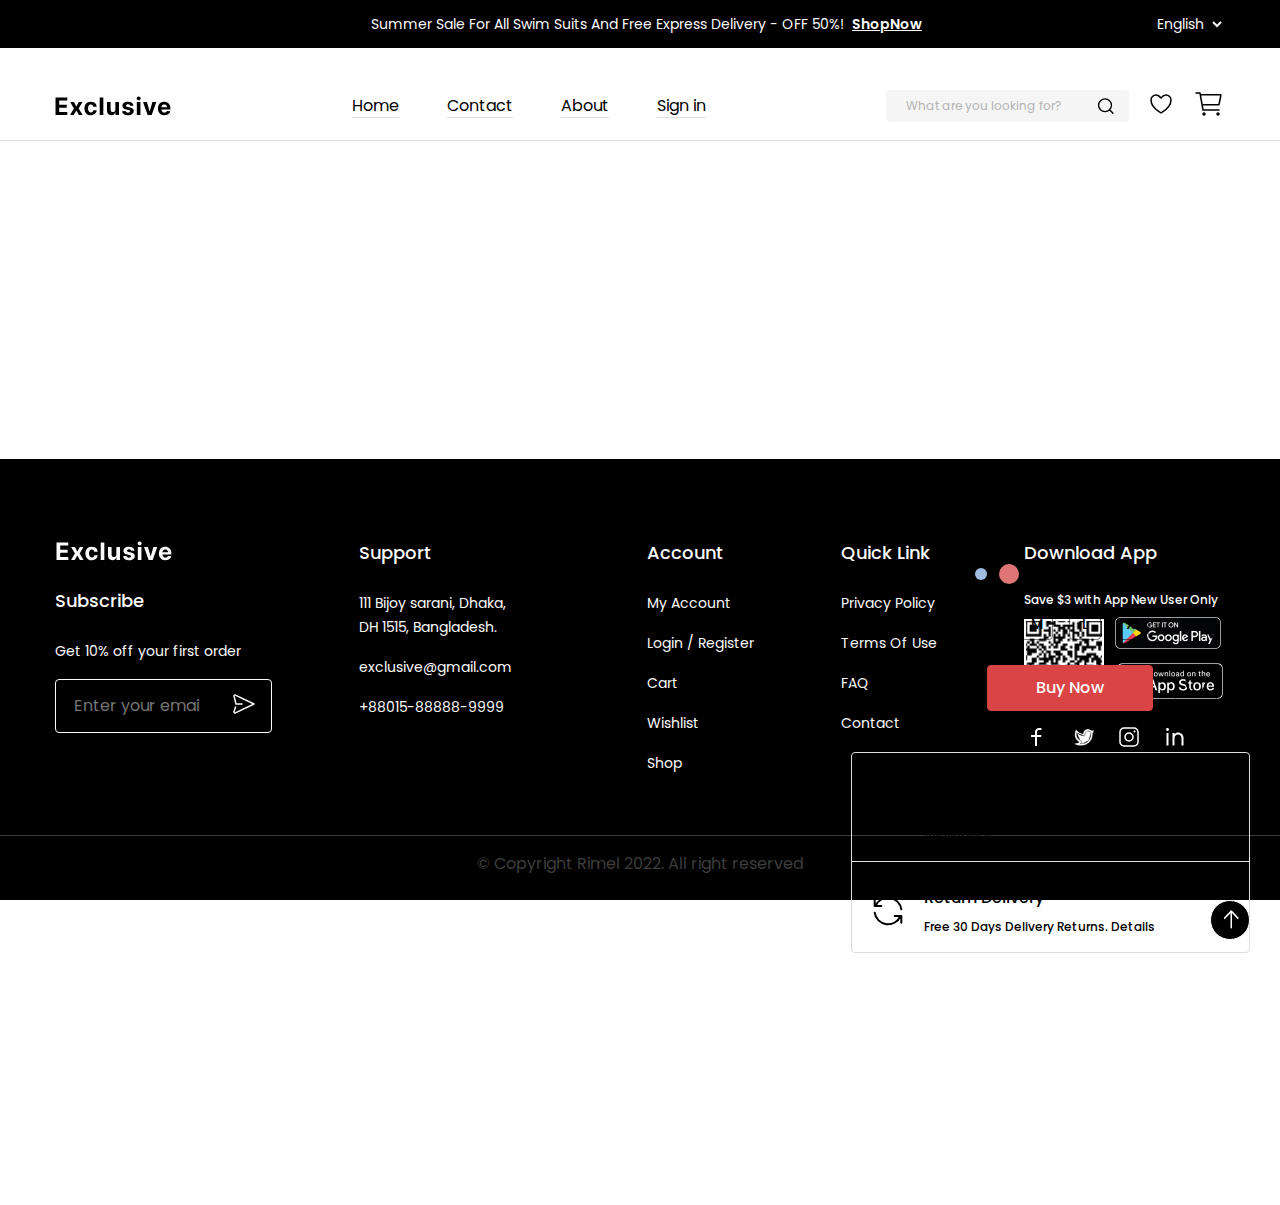
==== pages/product.html @ e3d11604 "Add a lot of page" ====
<!DOCTYPE html>
<html lang="en">
    <head>
        <meta charset="UTF-8" />
        <meta name="viewport" content="width=device-width, initial-scale=1.0" />
        <title>Products</title>
        <link rel="stylesheet" href="../stayles/main.min.css" />
    </head>
    <body>
        <!-- header start  -->
        <header class="site-header">
            <div class="header-start">
                <div class="container">
                    <div class="header-start__big">
                        <div class="header-start__box">
                            <p class="header-start__text">
                                Summer Sale For All Swim Suits And Free Express
                                Delivery - OFF 50%!
                            </p>
                            <a class="header-start__link" href="#">ShopNow</a>
                        </div>
                        <select class="header-start__select" name="leng">
                            <option value="English">English</option>
                            <option value="Russian">Russian</option>
                            <option value="Uzbek">Uzbek</option>
                        </select>
                    </div>
                </div>
            </div>
            <div class="header-end">
                <div class="container">
                    <div class="header-end__box">
                        <a href="../index.html">
                            <img src="../images/logo.svg" alt="Site logo" />
                        </a>
                        <nav class="navbar">
                            <ul class="navbar__list">
                                <li class="navbar__item">
                                    <a href="#" class="navbar__link">Home</a>
                                </li>
                                <li class="navbar__item">
                                    <a href="#" class="navbar__link">Contact</a>
                                </li>
                                <li class="navbar__item">
                                    <a href="#" class="navbar__link">About</a>
                                </li>
                                <li class="navbar__item">
                                    <a href="#" class="navbar__link">Sign in</a>
                                </li>
                            </ul>
                        </nav>
                        <div class="header-end__inputbig">
                            <div class="header-end__inputbox">
                                <input
                                    class="header-end__input"
                                    type="search"
                                    placeholder="What are you looking for?" />
                                <svg
                                    xmlns="http://www.w3.org/2000/svg"
                                    width="24"
                                    height="24"
                                    viewBox="0 0 24 24"
                                    fill="none">
                                    <path
                                        d="M20 20L16.2223 16.2156M18.3158 11.1579C18.3158 13.0563 17.5617 14.8769 16.2193 16.2193C14.8769 17.5617 13.0563 18.3158 11.1579 18.3158C9.2595 18.3158 7.43886 17.5617 6.0965 16.2193C4.75413 14.8769 4 13.0563 4 11.1579C4 9.2595 4.75413 7.43886 6.0965 6.0965C7.43886 4.75413 9.2595 4 11.1579 4C13.0563 4 14.8769 4.75413 16.2193 6.0965C17.5617 7.43886 18.3158 9.2595 18.3158 11.1579V11.1579Z"
                                        stroke="black"
                                        stroke-width="1.5"
                                        stroke-linecap="round" />
                                </svg>
                            </div>
                            <a class="header-end__icon" href="#">
                                <svg
                                    xmlns="http://www.w3.org/2000/svg"
                                    width="32"
                                    height="32"
                                    viewBox="0 0 32 32"
                                    fill="none">
                                    <path
                                        d="M11 7C8.239 7 6 9.216 6 11.95C6 14.157 6.875 19.395 15.488 24.69C15.6423 24.7839 15.8194 24.8335 16 24.8335C16.1806 24.8335 16.3577 24.7839 16.512 24.69C25.125 19.395 26 14.157 26 11.95C26 9.216 23.761 7 21 7C18.239 7 16 10 16 10C16 10 13.761 7 11 7Z"
                                        stroke="black"
                                        stroke-width="1.5"
                                        stroke-linecap="round"
                                        stroke-linejoin="round" />
                                </svg>
                            </a>
                            <a class="header-end__icon" href="#">
                                <svg
                                    xmlns="http://www.w3.org/2000/svg"
                                    width="32"
                                    height="32"
                                    viewBox="0 0 32 32"
                                    fill="none">
                                    <path
                                        d="M11 27C11.5523 27 12 26.5523 12 26C12 25.4477 11.5523 25 11 25C10.4477 25 10 25.4477 10 26C10 26.5523 10.4477 27 11 27Z"
                                        stroke="black"
                                        stroke-width="1.5"
                                        stroke-linecap="round"
                                        stroke-linejoin="round" />
                                    <path
                                        d="M25 27C25.5523 27 26 26.5523 26 26C26 25.4477 25.5523 25 25 25C24.4477 25 24 25.4477 24 26C24 26.5523 24.4477 27 25 27Z"
                                        stroke="black"
                                        stroke-width="1.5"
                                        stroke-linecap="round"
                                        stroke-linejoin="round" />
                                    <path
                                        d="M3 5H7L10 22H26"
                                        stroke="black"
                                        stroke-width="1.5"
                                        stroke-linecap="round"
                                        stroke-linejoin="round" />
                                    <path
                                        d="M10 16.6667H25.59C25.7056 16.6668 25.8177 16.6268 25.9072 16.5536C25.9966 16.4803 26.0579 16.3783 26.0806 16.2649L27.8806 7.26487C27.8951 7.1923 27.8934 7.11741 27.8755 7.0456C27.8575 6.9738 27.8239 6.90687 27.7769 6.84965C27.73 6.79242 27.6709 6.74633 27.604 6.7147C27.5371 6.68308 27.464 6.6667 27.39 6.66675H8"
                                        stroke="black"
                                        stroke-width="1.5"
                                        stroke-linecap="round"
                                        stroke-linejoin="round" />
                                </svg>
                            </a>
                            <button class="js-btn">
                                <svg
                                    width="32px"
                                    height="32px"
                                    viewBox="-0.5 0 25 25"
                                    fill="none"
                                    xmlns="http://www.w3.org/2000/svg">
                                    <g
                                        id="SVGRepo_bgCarrier"
                                        stroke-width="0"></g>
                                    <g
                                        id="SVGRepo_tracerCarrier"
                                        stroke-linecap="round"
                                        stroke-linejoin="round"></g>
                                    <g id="SVGRepo_iconCarrier">
                                        <path
                                            d="M2 12.32H22"
                                            stroke="#000000"
                                            stroke-width="1.5"
                                            stroke-linecap="round"
                                            stroke-linejoin="round"></path>
                                        <path
                                            d="M2 18.32H22"
                                            stroke="#000000"
                                            stroke-width="1.5"
                                            stroke-linecap="round"
                                            stroke-linejoin="round"></path>
                                        <path
                                            d="M2 6.32001H22"
                                            stroke="#000000"
                                            stroke-width="1.5"
                                            stroke-linecap="round"
                                            stroke-linejoin="round"></path>
                                    </g>
                                </svg>
                            </button>
                        </div>
                    </div>
                </div>
            </div>
        </header>
        <!-- header end  -->
        <main class="site-main">
            <section class="inner">
                <div class="container">
                    <div class="content"></div>
                    <div class="con__box">
                        <div class="inners">
                            <p class="content__textone">Colours:</p>
                            <div class="con__inbox">
                                <p class="content__text">Size:</p>
                                <ul class="content__list">
                                    <li>
                                        <button class="content__btn">XS</button>
                                    </li>
                                    <li>
                                        <button class="content__btn">S</button>
                                    </li>
                                    <li>
                                        <button class="content__btn">M</button>
                                    </li>
                                    <li>
                                        <button class="content__btn">L</button>
                                    </li>
                                    <li>
                                        <button class="content__btn">XL</button>
                                    </li>
                                </ul>
                            </div>
                            <div class="con__one">
                                <div class="con__btnbox">
                                    <button onclick="dec()" class="btn__minus">
                                        -
                                    </button>
                                    <p class="count">0</p>
                                    <button onclick="inc()" class="btn__plus">
                                        +
                                    </button>
                                </div>
                                <button class="buy__now">Buy Now</button>
                                <button class="star__btn">
                                    <svg
                                        width="42"
                                        height="42"
                                        viewBox="0 0 42 42"
                                        fill="none"
                                        xmlns="http://www.w3.org/2000/svg">
                                        <rect
                                            x="0.5"
                                            y="0.5"
                                            width="41"
                                            height="41"
                                            rx="4.5"
                                            stroke="black"
                                            stroke-opacity="0.5" />
                                        <path
                                            d="M16 12C13.239 12 11 14.216 11 16.95C11 19.157 11.875 24.395 20.488 29.69C20.6423 29.7839 20.8194 29.8335 21 29.8335C21.1806 29.8335 21.3577 29.7839 21.512 29.69C30.125 24.395 31 19.157 31 16.95C31 14.216 28.761 12 26 12C23.239 12 21 15 21 15C21 15 18.761 12 16 12Z"
                                            stroke="black"
                                            stroke-width="1.5"
                                            stroke-linecap="round"
                                            stroke-linejoin="round" />
                                    </svg>
                                </button>
                            </div>
                        </div>
                        <div class="fre__big">
                            <div class="fre__box">
                                <strong class="fre__title"
                                    >Free Delivery</strong
                                >
                                <p class="fre__text">
                                    Enter your postal code for Delivery
                                    Availability
                                </p>
                            </div>
                            <div class="fre__box">
                                <strong class="fre__title"
                                    >Return Delivery</strong
                                >
                                <p class="fre__text">
                                    Free 30 Days Delivery Returns. Details
                                </p>
                            </div>
                        </div>
                    </div>
                </div>
                <a class="topk" href="#">
                    <svg
                        width="25px"
                        height="25px"
                        viewBox="0 0 1024 1024"
                        xmlns="http://www.w3.org/2000/svg"
                        fill="#ffffff"
                        stroke="#ffffff">
                        <g id="SVGRepo_bgCarrier" stroke-width="0"></g>
                        <g
                            id="SVGRepo_tracerCarrier"
                            stroke-linecap="round"
                            stroke-linejoin="round"></g>
                        <g id="SVGRepo_iconCarrier">
                            <path
                                fill="#ffffff"
                                d="M572.235 205.282v600.365a30.118 30.118 0 1 1-60.235 0V205.282L292.382 438.633a28.913 28.913 0 0 1-42.646 0 33.43 33.43 0 0 1 0-45.236l271.058-288.045a28.913 28.913 0 0 1 42.647 0L834.5 393.397a33.43 33.43 0 0 1 0 45.176 28.913 28.913 0 0 1-42.647 0l-219.618-233.23z"></path>
                        </g>
                    </svg>
                </a>
            </section>
        </main>
        <!-- footer start  -->
        <footer class="site-footer">
            <div class="container">
                <div class="footer__box">
                    <div class="inner__box">
                        <div>
                            <a class="footer__logo" href="../index.html">
                                <img
                                    src="../images/Logofooter.svg"
                                    alt="Logo" />
                            </a>
                            <strong class="footer__title">Subscribe</strong>
                            <p class="footer__text foo__text">
                                Get 10% off your first order
                            </p>
                            <form class="footer__inbox">
                                <input
                                    required
                                    class="footer__input"
                                    type="email"
                                    name="email"
                                    placeholder="Enter your email" />
                                <button type="submit" class="footer__btn">
                                    <svg
                                        xmlns="http://www.w3.org/2000/svg"
                                        width="24"
                                        height="24"
                                        viewBox="0 0 24 24"
                                        fill="none">
                                        <path
                                            d="M9.91196 12H3.99996L2.02296 4.13505C2.0103 4.08934 2.00259 4.0424 1.99996 3.99505C1.97796 3.27405 2.77196 2.77405 3.45996 3.10405L22 12L3.45996 20.896C2.77996 21.223 1.99596 20.737 1.99996 20.029C2.00198 19.9658 2.0131 19.9031 2.03296 19.843L3.49996 15"
                                            stroke="#FAFAFA"
                                            stroke-width="1.5"
                                            stroke-linecap="round"
                                            stroke-linejoin="round" />
                                    </svg>
                                </button>
                            </form>
                        </div>
                        <div>
                            <strong class="footer__title">Support</strong>
                            <ul class="footer__list">
                                <li>
                                    <p class="footer__text">
                                        111 Bijoy sarani, Dhaka, <br />
                                        DH 1515, Bangladesh.
                                    </p>
                                </li>
                                <li>
                                    <a
                                        class="footer__link"
                                        href="mailto:exclusive@gmail.com"
                                        >exclusive@gmail.com</a
                                    >
                                </li>
                                <li>
                                    <a
                                        class="footer__link"
                                        href="tel:+88015888889999"
                                        >+88015-88888-9999</a
                                    >
                                </li>
                            </ul>
                        </div>
                    </div>
                    <div class="inners__box">
                        <div class="footer__small-box">
                            <div>
                                <strong class="footer__title">Account</strong>
                                <ul class="footer__list">
                                    <li>
                                        <a class="footer__link" href="#"
                                            >My Account</a
                                        >
                                    </li>
                                    <li>
                                        <a class="footer__link" href="#"
                                            >Login / Register</a
                                        >
                                    </li>
                                    <li>
                                        <a class="footer__link" href="#"
                                            >Cart</a
                                        >
                                    </li>
                                    <li>
                                        <a class="footer__link" href="#"
                                            >Wishlist</a
                                        >
                                    </li>
                                    <li>
                                        <a class="footer__link" href="#"
                                            >Shop</a
                                        >
                                    </li>
                                </ul>
                            </div>
                            <div>
                                <strong class="footer__title"
                                    >Quick Link</strong
                                >
                                <ul class="footer__list">
                                    <li>
                                        <a class="footer__link" href="#"
                                            >Privacy Policy</a
                                        >
                                    </li>
                                    <li>
                                        <a class="footer__link" href="#"
                                            >Terms Of Use</a
                                        >
                                    </li>
                                    <li>
                                        <a class="footer__link" href="#">FAQ</a>
                                    </li>
                                    <li>
                                        <a class="footer__link" href="#"
                                            >Contact</a
                                        >
                                    </li>
                                </ul>
                            </div>
                        </div>
                        <div>
                            <strong class="footer__title">Download App</strong>
                            <p class="footer__deck">
                                Save $3 with App New User Only
                            </p>
                            <div class="footer__playbox">
                                <img src="../images/Qrcode.svg" alt="Qrcode" />
                                <ul class="footer__playlist">
                                    <li>
                                        <a href="#">
                                            <img
                                                src="../images/playmarket.png"
                                                alt="playmarket" />
                                        </a>
                                    </li>
                                    <li>
                                        <a href="#">
                                            <img
                                                src="../images/AppStore.png"
                                                alt="playmarket" />
                                        </a>
                                    </li>
                                </ul>
                            </div>
                            <ul class="icon__list">
                                <li class="icon__item">
                                    <a href="#" class="icon__link">
                                        <svg
                                            xmlns="http://www.w3.org/2000/svg"
                                            width="24"
                                            height="24"
                                            viewBox="0 0 24 24"
                                            fill="none">
                                            <path
                                                d="M13 10H17.5L17 12H13V21H11V12H7V10H11V8.128C11 6.345 11.186 5.698 11.534 5.046C11.875 4.40181 12.4018 3.87501 13.046 3.534C13.698 3.186 14.345 3 16.128 3C16.65 3 17.108 3.05 17.5 3.15V5H16.128C14.804 5 14.401 5.078 13.99 5.298C13.686 5.46 13.46 5.686 13.298 5.99C13.078 6.401 13 6.804 13 8.128V10Z"
                                                fill="white" />
                                        </svg>
                                    </a>
                                </li>
                                <li class="icon__item">
                                    <a href="#" class="icon__link">
                                        <svg
                                            xmlns="http://www.w3.org/2000/svg"
                                            width="23"
                                            height="24"
                                            viewBox="0 0 23 24"
                                            fill="none">
                                            <path
                                                d="M12.905 8.84651L12.905 8.84646C12.9194 8.06035 13.2418 7.3113 13.8028 6.76049C14.3639 6.20969 15.1188 5.90116 15.905 5.90129L12.905 8.84651ZM12.905 8.84651L12.877 10.4213M12.905 8.84651L12.877 10.4213M4.75811 7.80857L4.89001 7.91846C6.76679 9.48211 8.71781 10.4182 10.7495 10.6952C10.7495 10.6952 10.7495 10.6952 10.7495 10.6952L12.3104 10.9072L4.75811 7.80857ZM4.75811 7.80857L4.72759 7.97751M4.75811 7.80857L4.72759 7.97751M4.72759 7.97751C4.42576 9.64819 4.5683 11.0709 5.1479 12.3018C5.72718 13.532 6.73827 14.5605 8.15577 15.4519L8.15579 15.452M4.72759 7.97751L8.15579 15.452M8.15579 15.452L9.90279 16.55L9.954 16.4685M8.15579 15.452L9.954 16.4685M9.954 16.4685L9.90279 16.55C9.97196 16.5934 10.0294 16.6532 10.0702 16.724C10.1109 16.7948 10.1337 16.8745 10.1365 16.9562C10.1392 17.0378 10.122 17.1189 10.0862 17.1924C10.0504 17.2658 9.99716 17.3294 9.93112 17.3775L9.93101 17.3775M9.954 16.4685L9.93101 17.3775M9.93101 17.3775L8.33901 18.5405L8.11542 18.7039M9.93101 17.3775L8.11542 18.7039M8.11542 18.7039L8.39178 18.7211M8.11542 18.7039L8.39178 18.7211M8.39178 18.7211C9.3449 18.7805 10.2529 18.7385 11.0095 18.5884L11.0096 18.5884M8.39178 18.7211L11.0096 18.5884M11.0096 18.5884C13.3886 18.1134 15.3745 16.9794 16.7652 15.2211M11.0096 18.5884L16.7652 15.2211M12.877 10.4213C12.8757 10.4918 12.8594 10.5612 12.8293 10.625C12.7993 10.6887 12.7561 10.7454 12.7026 10.7912C12.649 10.8371 12.5864 10.8712 12.5188 10.8911C12.4513 10.9111 12.3803 10.9166 12.3105 10.9072L12.877 10.4213ZM16.7652 15.2211C18.1557 13.463 18.945 11.0883 18.945 8.14229M16.7652 15.2211L18.945 8.14229M18.945 8.14229C18.945 7.99668 18.8714 7.78474 18.744 7.55722M18.945 8.14229L18.744 7.55722M18.744 7.55722C18.6142 7.32559 18.4215 7.06508 18.1673 6.82049M18.744 7.55722L18.1673 6.82049M18.1673 6.82049C17.6587 6.33088 16.8999 5.90129 15.905 5.90129L18.1673 6.82049ZM20.4978 5.53842C20.8818 5.48388 21.3285 5.34345 21.916 5.01105C21.6101 6.49526 21.4321 7.16764 20.7642 8.08336L20.745 8.10969V8.14229C20.745 11.9415 19.578 14.7567 17.8258 16.7397C16.0726 18.7238 13.7277 19.8813 11.3624 20.3532C9.74529 20.6759 7.7544 20.5728 5.99643 20.2106C5.11813 20.0296 4.30077 19.7846 3.61983 19.4974C3.03727 19.2517 2.56009 18.9775 2.22956 18.6904C2.66065 18.6482 3.4114 18.5535 4.24366 18.3598C5.24355 18.1272 6.37173 17.7494 7.20306 17.141L7.31918 17.056L7.19904 16.9768C7.15724 16.9492 7.11178 16.9196 7.06301 16.8879C6.30477 16.3938 4.74648 15.3786 3.73155 13.5166C2.66714 11.5637 2.19257 8.66295 3.91362 4.42592C5.57889 6.34347 7.2726 7.66001 8.99504 8.3668L8.99505 8.36681C9.57662 8.60536 9.94255 8.72373 10.2318 8.79141C10.4509 8.84265 10.6261 8.86463 10.8117 8.88794C10.8703 8.89529 10.93 8.90278 10.9924 8.91135L11.2872 8.95189L11.1059 8.77077C11.131 7.8414 11.4254 6.93895 11.9539 6.17331C12.4904 5.39606 13.2442 4.79434 14.1211 4.4435C14.9979 4.09265 15.9588 4.00828 16.8833 4.20093C17.8079 4.39359 18.6551 4.85471 19.3189 5.52657L19.3485 5.55658L19.3907 5.55628C19.4934 5.55556 19.5972 5.55908 19.7036 5.56269C19.9483 5.57098 20.2068 5.57974 20.4978 5.53842Z"
                                                fill="white"
                                                stroke="black"
                                                stroke-width="0.2" />
                                        </svg>
                                    </a>
                                </li>
                                <li class="icon__item">
                                    <a href="#" class="icon__link">
                                        <svg
                                            xmlns="http://www.w3.org/2000/svg"
                                            width="20"
                                            height="20"
                                            viewBox="0 0 20 20"
                                            fill="none">
                                            <path
                                                d="M15 1H5C3.93913 1 2.92172 1.42143 2.17157 2.17157C1.42143 2.92172 1 3.93913 1 5V15C1 16.0609 1.42143 17.0783 2.17157 17.8284C2.92172 18.5786 3.93913 19 5 19H15C16.0609 19 17.0783 18.5786 17.8284 17.8284C18.5786 17.0783 19 16.0609 19 15V5C19 3.93913 18.5786 2.92172 17.8284 2.17157C17.0783 1.42143 16.0609 1 15 1Z"
                                                stroke="white"
                                                stroke-width="1.5"
                                                stroke-linejoin="round" />
                                            <path
                                                d="M10 14C11.0609 14 12.0783 13.5786 12.8284 12.8284C13.5786 12.0783 14 11.0609 14 10C14 8.93913 13.5786 7.92172 12.8284 7.17157C12.0783 6.42143 11.0609 6 10 6C8.93913 6 7.92172 6.42143 7.17157 7.17157C6.42143 7.92172 6 8.93913 6 10C6 11.0609 6.42143 12.0783 7.17157 12.8284C7.92172 13.5786 8.93913 14 10 14V14Z"
                                                stroke="white"
                                                stroke-width="1.5"
                                                stroke-linejoin="round" />
                                            <path
                                                d="M15.5 5.5C15.7652 5.5 16.0196 5.39464 16.2071 5.20711C16.3946 5.01957 16.5 4.76522 16.5 4.5C16.5 4.23478 16.3946 3.98043 16.2071 3.79289C16.0196 3.60536 15.7652 3.5 15.5 3.5C15.2348 3.5 14.9804 3.60536 14.7929 3.79289C14.6054 3.98043 14.5 4.23478 14.5 4.5C14.5 4.76522 14.6054 5.01957 14.7929 5.20711C14.9804 5.39464 15.2348 5.5 15.5 5.5Z"
                                                fill="white" />
                                        </svg>
                                    </a>
                                </li>
                                <li class="icon__item">
                                    <a href="#" class="icon__link">
                                        <svg
                                            xmlns="http://www.w3.org/2000/svg"
                                            width="24"
                                            height="24"
                                            viewBox="0 0 24 24"
                                            fill="none">
                                            <path
                                                d="M11.5 9.05C12.417 8.113 13.611 7.5 15 7.5C16.4587 7.5 17.8576 8.07946 18.8891 9.11091C19.9205 10.1424 20.5 11.5413 20.5 13V20.5H18.5V13C18.5 12.0717 18.1313 11.1815 17.4749 10.5251C16.8185 9.86875 15.9283 9.5 15 9.5C14.0717 9.5 13.1815 9.86875 12.5251 10.5251C11.8687 11.1815 11.5 12.0717 11.5 13V20.5H9.5V8H11.5V9.05ZM4.5 6C4.10218 6 3.72064 5.84196 3.43934 5.56066C3.15804 5.27936 3 4.89782 3 4.5C3 4.10218 3.15804 3.72064 3.43934 3.43934C3.72064 3.15804 4.10218 3 4.5 3C4.89782 3 5.27936 3.15804 5.56066 3.43934C5.84196 3.72064 6 4.10218 6 4.5C6 4.89782 5.84196 5.27936 5.56066 5.56066C5.27936 5.84196 4.89782 6 4.5 6ZM3.5 8H5.5V20.5H3.5V8Z"
                                                fill="white" />
                                        </svg>
                                    </a>
                                </li>
                            </ul>
                        </div>
                    </div>
                </div>
            </div>
            <span class="footer__span"
                >© Copyright Rimel 2022. All right reserved</span
            >
        </footer>
        <!-- footer end  -->
        <script src="../js/product.js"></script>
    </body>
</html>
---- stayles/main.min.css ----
/*! normalize.css v8.0.1 | MIT License | github.com/necolas/normalize.css */html{line-height:1.15;-webkit-text-size-adjust:100%}body{margin:0}main{display:block}h1{font-size:2em;margin:.67em 0}hr{-webkit-box-sizing:content-box;box-sizing:content-box;height:0;overflow:visible}pre{font-family:monospace,monospace;font-size:1em}a{background-color:rgba(0,0,0,0)}abbr[title]{border-bottom:none;text-decoration:underline;-webkit-text-decoration:underline dotted;text-decoration:underline dotted}b,strong{font-weight:bolder}code,kbd,samp{font-family:monospace,monospace;font-size:1em}small{font-size:80%}sub,sup{font-size:75%;line-height:0;position:relative;vertical-align:baseline}sub{bottom:-0.25em}sup{top:-0.5em}img{border-style:none}button,input,optgroup,select,textarea{font-family:inherit;font-size:100%;line-height:1.15;margin:0}button,input{overflow:visible}button,select{text-transform:none}button,[type=button],[type=reset],[type=submit]{-webkit-appearance:button}button::-moz-focus-inner,[type=button]::-moz-focus-inner,[type=reset]::-moz-focus-inner,[type=submit]::-moz-focus-inner{border-style:none;padding:0}button:-moz-focusring,[type=button]:-moz-focusring,[type=reset]:-moz-focusring,[type=submit]:-moz-focusring{outline:1px dotted ButtonText}fieldset{padding:.35em .75em .625em}legend{-webkit-box-sizing:border-box;box-sizing:border-box;color:inherit;display:table;max-width:100%;padding:0;white-space:normal}progress{vertical-align:baseline}textarea{overflow:auto}[type=checkbox],[type=radio]{-webkit-box-sizing:border-box;box-sizing:border-box;padding:0}[type=number]::-webkit-inner-spin-button,[type=number]::-webkit-outer-spin-button{height:auto}[type=search]{-webkit-appearance:textfield;outline-offset:-2px}[type=search]::-webkit-search-decoration{-webkit-appearance:none}::-webkit-file-upload-button{-webkit-appearance:button;font:inherit}details{display:block}summary{display:list-item}template{display:none}[hidden]{display:none}@font-face{font-display:swap;font-family:"Inter";font-style:normal;font-weight:600;src:url("../fonts/inter-v13-latin-600.woff2") format("woff2"),url("../fonts/inter-v13-latin-600.woff") format("woff")}@font-face{font-display:swap;font-family:"Poppins";font-style:normal;font-weight:400;src:url("../fonts/poppins-v21-latin-regular.woff2") format("woff2"),url("../fonts/poppins-v21-latin-regular.woff") format("woff")}@font-face{font-display:swap;font-family:"Poppins";font-style:normal;font-weight:500;src:url("../fonts/poppins-v21-latin-500.woff2") format("woff2"),url("../fonts/poppins-v21-latin-500.woff") format("woff")}@font-face{font-display:swap;font-family:"Poppins";font-style:normal;font-weight:600;src:url("../fonts/poppins-v21-latin-600.woff2") format("woff2"),url("../fonts/poppins-v21-latin-600.woff") format("woff")}*,*::before,*::after{-webkit-box-sizing:border-box;box-sizing:border-box;scroll-behavior:smooth}html{height:100%}body{display:-webkit-box;display:-ms-flexbox;display:flex;-webkit-box-orient:vertical;-webkit-box-direction:normal;-ms-flex-direction:column;flex-direction:column;height:100%;font-family:"Poppins","Arial",sans-serif}img{display:block;height:auto}.site-main{-webkit-box-flex:1;-ms-flex-positive:1;flex-grow:1;margin-top:142px}.visually-hidden{position:absolute;width:1px;height:1px;margin:-1px;padding:0;border:none;overflow:hidden;-webkit-clip-path:rect(0 0 0 0);clip-path:rect(0 0 0 0)}.container{max-width:1210px;width:100%;margin:0 auto;padding:0 16px}@media only screen and (min-width: 700px){.container{padding:0 20px}}.header-start{background-color:var(--Button, #000);padding-top:12px;padding-bottom:12px;-webkit-transition:.3s;transition:.3s}.js-btn{background-color:rgba(0,0,0,0);border:none}.site-header{width:100%;position:fixed;top:0;left:0;z-index:99}.navbar__list{width:180px;display:-webkit-box;display:-ms-flexbox;display:flex;-webkit-box-orient:vertical;-webkit-box-direction:normal;-ms-flex-direction:column;flex-direction:column;row-gap:20px;margin-top:0;margin-bottom:0;padding-left:0;list-style:none;padding-left:40px;padding-top:20px}.header-start__text{display:none;color:var(--Text, #fafafa);font-size:14px;font-style:normal;font-weight:400;line-height:21px;margin-top:0;margin-bottom:0}.header-start__link{color:var(--Text, #fafafa);text-align:center;font-size:14px;font-style:normal;font-weight:600;line-height:24px;text-decoration-line:underline}.header-start__box{display:-webkit-box;display:-ms-flexbox;display:flex;-webkit-box-align:center;-ms-flex-align:center;align-items:center;-webkit-column-gap:8px;-moz-column-gap:8px;column-gap:8px}.header-start__select{background-color:#000;border:none;color:var(--Text, #fafafa);font-size:14px;font-style:normal;font-weight:400;line-height:21px}.header-start__big{display:-webkit-box;display:-ms-flexbox;display:flex;-webkit-box-align:center;-ms-flex-align:center;align-items:center;-ms-flex-pack:distribute;justify-content:space-around}@media only screen and (min-width: 800px){.header-start__big{display:-webkit-box;display:-ms-flexbox;display:flex;-webkit-box-align:center;-ms-flex-align:center;align-items:center;-webkit-box-pack:justify;-ms-flex-pack:justify;justify-content:space-between}.header-start__text{display:block}}@media only screen and (min-width: 1020px){.header-start__big{display:-webkit-box;display:-ms-flexbox;display:flex;-webkit-box-align:center;-ms-flex-align:center;align-items:center;-webkit-column-gap:231px;-moz-column-gap:231px;column-gap:231px;-webkit-box-pack:end;-ms-flex-pack:end;justify-content:flex-end}}.navbar{-webkit-transition:.5s;transition:.5s;position:fixed;top:0;left:-300px;width:180px;height:100vh;background-color:#fafafa}.navbar__link{color:var(--Text2, #000);text-align:center;font-size:20px;font-style:normal;font-weight:400;line-height:24px;text-decoration-line:none;-webkit-transition:all .3s linear;transition:all .3s linear}.header-end__inputbox{display:none}.header-end__icon{text-decoration-line:none}.header-end__inputbig{display:-webkit-box;display:-ms-flexbox;display:flex;-webkit-box-align:center;-ms-flex-align:center;align-items:center;-webkit-column-gap:16px;-moz-column-gap:16px;column-gap:16px}.header-end__box{display:-webkit-box;display:-ms-flexbox;display:flex;-webkit-box-pack:justify;-ms-flex-pack:justify;justify-content:space-between;-webkit-box-align:center;-ms-flex-align:center;align-items:center}.header-end{background-color:#fff;padding-top:40px;padding-bottom:16px;border-bottom:1px solid #ddd;-webkit-transition:.3s;transition:.3s}.header-end__input{width:100%;color:var(--Text2, #000);font-size:12px;font-style:normal;font-weight:400;line-height:18px;opacity:.5;border:none;background-color:rgba(0,0,0,0);padding:7px 0 7px 20px}@media only screen and (min-width: 600px){.header-end__inputbox{width:243px;display:-webkit-box;display:-ms-flexbox;display:flex;-webkit-box-align:center;-ms-flex-align:center;align-items:center;-webkit-box-pack:justify;-ms-flex-pack:justify;justify-content:space-between;border-radius:4px;background:var(--Secondary, #f5f5f5);padding-right:12px}}.navbar__link:hover{border-bottom:1px solid #000}@media only screen and (min-width: 1000px){.navbar__list{width:auto;display:-webkit-box;display:-ms-flexbox;display:flex;-webkit-box-orient:horizontal;-webkit-box-direction:normal;-ms-flex-direction:row;flex-direction:row;-webkit-box-align:center;-ms-flex-align:center;align-items:center;-webkit-column-gap:48px;-moz-column-gap:48px;column-gap:48px;margin-top:0;margin-bottom:0;padding-left:0;list-style:none;padding:0;background-color:rgba(0,0,0,0)}.navbar__link{color:var(--Text2, #000);text-align:center;font-size:16px;font-style:normal;font-weight:400;line-height:24px;text-decoration-line:none;border-bottom:1px solid #ddd;-webkit-transition:all .3s linear;transition:all .3s linear}.navbar{position:static;width:auto;height:auto;background-color:rgba(0,0,0,0)}.js-btn{display:none}}.shrink{padding-top:15px;padding-bottom:15px;background-color:#ddd}.navbar.show{display:block;left:0px}.hero{padding-top:40px;padding-bottom:94px}.hero__box{display:-webkit-box;display:-ms-flexbox;display:flex;-webkit-box-orient:vertical;-webkit-box-direction:normal;-ms-flex-direction:column;flex-direction:column;-webkit-box-align:center;-ms-flex-align:center;align-items:center;background-color:#000;padding-top:16px;padding-bottom:16px;row-gap:20px;padding-left:10px;padding-right:10px}.hero__text{color:var(--Text, #fafafa);text-align:center;font-size:16px;font-style:normal;font-weight:400;line-height:24px;margin-top:0;margin-bottom:20px;padding:15px 0 15px 64px;position:relative}.hero__text::before{content:"";width:40px;height:49px;background-image:url(../../images/apple.png);background-repeat:no-repeat;position:absolute;top:0;left:0}.hero__title{color:var(--Text, #fafafa);font-family:Inter;text-align:center;font-size:40px;font-style:normal;font-weight:600;line-height:60px;letter-spacing:1.92px;margin-top:0;margin-bottom:22px}.hero__link{color:var(--Text, #fafafa);text-align:center;font-size:16px;font-style:normal;font-weight:500;line-height:24px;text-decoration-line:none;border-bottom:1px solid #fafafa;padding-right:32px;position:relative}.hero__link::after{content:"";width:24px;height:24px;background-image:url(../../images/arrow-right.svg);background-repeat:no-repeat;position:absolute;right:0}.hero__onebox{display:-webkit-box;display:-ms-flexbox;display:flex;-webkit-box-orient:vertical;-webkit-box-direction:normal;-ms-flex-direction:column;flex-direction:column;-webkit-box-align:center;-ms-flex-align:center;align-items:center}.hero__img{width:288px;height:auto}@media only screen and (min-width: 800px){.hero__box{-webkit-box-orient:horizontal;-webkit-box-direction:normal;-ms-flex-direction:row;flex-direction:row;padding-left:64px}.hero__title{text-align:left}.hero__text{text-align:left}.hero__onebox{-webkit-box-align:start;-ms-flex-align:start;align-items:flex-start}.hero__img{width:350px}}@media only screen and (min-width: 950px){.hero__title{font-size:48px}.hero__onebox{width:294px}.hero__box{-webkit-column-gap:38px;-moz-column-gap:38px;column-gap:38px}.hero__img{width:400px}}@media only screen and (min-width: 1020px){.hero__img{width:auto}}.category{padding-bottom:70px;border-bottom:1px solid #ddd}.category__text{color:var(--Secondary-2, #db4444);font-size:16px;font-style:normal;font-weight:600;line-height:20px;margin-top:0;margin-bottom:20px;padding:10px 0 10px 36px;position:relative}.category__bold{color:var(--Text2, #000);font-size:16px;font-style:normal;font-weight:400;line-height:24px}.category__text::before{content:"";width:20px;height:40px;background-color:#db4444;position:absolute;left:0;top:0;border-radius:4px}.category__title{color:var(--Text2, #000);font-family:Inter;text-align:center;font-size:28px;font-style:normal;font-weight:600;line-height:48px;letter-spacing:1.44px;margin-top:0;margin-bottom:60px}.category__list{display:-webkit-box;display:-ms-flexbox;display:flex;-ms-flex-wrap:wrap;flex-wrap:wrap;-webkit-box-pack:justify;-ms-flex-pack:justify;justify-content:space-between;row-gap:30px;margin-top:0;margin-bottom:0;padding-left:0;list-style:none}.category__item{width:135px;display:-webkit-box;display:-ms-flexbox;display:flex;-webkit-box-align:center;-ms-flex-align:center;align-items:center;-webkit-box-pack:center;-ms-flex-pack:center;justify-content:center;padding:97px 35px 24px 35px;border-radius:4px;border:1px solid rgba(0,0,0,.3);position:relative;-webkit-transition:all .3s linear;transition:all .3s linear}.category__item::before{content:"";width:56px;height:56px;background-image:url(../../images/moble.svg);position:absolute;top:25px}.category__item:hover .category__bold{color:#fafafa}.category__item:hover{background-color:#db4444;border:none}.category__item:first-child:hover::before{background-image:url(../../images/mobilew.svg)}.category__item:nth-child(2):before{content:"";width:56px;height:56px;background-image:url(../../images/computer.svg);position:absolute;top:25px}.category__item:nth-child(2):hover::before{background-image:url(../../images/computerw.svg)}.category__item:nth-child(3):before{content:"";width:56px;height:56px;background-image:url(../../images/SmartWatch.svg);position:absolute;top:25px}.category__item:nth-child(3):hover::before{background-image:url(../../images/SmartWatchw.svg)}.category__item:nth-child(4):before{content:"";width:56px;height:56px;background-image:url(../../images/Camera.svg);position:absolute;top:25px}.category__item:nth-child(4):hover::before{background-image:url(../../images/Cameraw.svg)}.category__item:nth-child(5):before{content:"";width:56px;height:56px;background-image:url(../../images/Headphone.svg);position:absolute;top:25px}.category__item:nth-child(5):hover::before{background-image:url(../../images/Headphonew.svg)}.category__item:nth-child(6):before{content:"";width:56px;height:56px;background-image:url(../../images/Gamepad.svg);position:absolute;top:25px}.category__item:nth-child(6):hover::before{background-image:url(../../images/Gamepadw.svg)}@media only screen and (min-width: 360px){.category__item{width:155px}}@media only screen and (min-width: 390px){.category__item{width:170px;padding:97px 35px 24px 35px}}@media only screen and (min-width: 400px){.category__list{-ms-flex-pack:distribute;justify-content:space-around}}@media only screen and (min-width: 480px){.category__item{padding:97px 35px 24px 35px}}@media only screen and (min-width: 542px){.category__item{width:160px}}@media only screen and (min-width: 672px){.category__item{width:170px}.category__title{text-align:left;font-size:36px}}@media only screen and (min-width: 720px){.category__item{width:160px}}@media only screen and (min-width: 840px){.category__item{width:170px}}@media only screen and (min-width: 890px){.category__item{width:160px}}@media only screen and (min-width: 1000px){.category__item{width:170px}}@media only screen and (min-width: 1060px){.category__item{width:160px}}@media only screen and (min-width: 1150px){.category__item{width:170px}}.products{padding-top:63px;padding-bottom:105px}.topk{display:-webkit-box;display:-ms-flexbox;display:flex;-webkit-box-align:center;-ms-flex-align:center;align-items:center;-webkit-box-pack:center;-ms-flex-pack:center;justify-content:center;position:fixed;bottom:-40px;right:30px;width:40px;height:40px;border-radius:50%;-webkit-transition:.3s;transition:.3s;background-color:#000;border:1px solid #fff}.skeleton{display:-webkit-box;display:-ms-flexbox;display:flex;-webkit-box-pack:justify;-ms-flex-pack:justify;justify-content:space-between;-ms-flex-wrap:wrap;flex-wrap:wrap;row-gap:60px}.skeleton__item{width:270px}.skeleton__image{width:100%;height:250px;background-color:#ddd;border-radius:14px}.skeleton__line{width:80%;height:30px;background-color:#ddd;margin-top:11px;border-radius:8px}.skeleton__line:nth-child(3){width:60%}.skeleton__anime{background:-webkit-gradient(linear, left top, right top, from(#ddd), color-stop(#f7f7f7), to(#ddd));background:linear-gradient(90deg, #ddd, #f7f7f7, #ddd);background-size:200%;-webkit-animation:skeleton 1s linear 0s infinite;animation:skeleton 1s linear 0s infinite}@-webkit-keyframes skeleton{to{background-position:200%}}@keyframes skeleton{to{background-position:200%}}.wrapper{display:-webkit-box;display:-ms-flexbox;display:flex;-webkit-box-pack:center;-ms-flex-pack:center;justify-content:center;-webkit-box-align:center;-ms-flex-align:center;align-items:center;-webkit-column-gap:30px;-moz-column-gap:30px;column-gap:30px;-ms-flex-wrap:wrap;flex-wrap:wrap;row-gap:60px;margin-bottom:60px}.card{width:270px;height:400px;display:-webkit-box;display:-ms-flexbox;display:flex;-webkit-box-orient:vertical;-webkit-box-direction:normal;-ms-flex-direction:column;flex-direction:column}.card h3{display:-webkit-box;-webkit-box-orient:vertical;-webkit-line-clamp:1;overflow:hidden}.card__title{color:#000;font-size:16px;font-style:normal;font-weight:500;line-height:24px;margin-top:16px;margin-bottom:10px}.see__more{display:block;margin:0 auto;color:var(--Text, #fafafa);font-size:16px;font-style:normal;font-weight:500;line-height:24px;border-radius:4px;background:var(--Button2, #db4444);padding:16px 48px;border:1px solid #db4444;-webkit-transition:all .3s linear;transition:all .3s linear}.collection{display:-webkit-box;display:-ms-flexbox;display:flex;overflow-x:scroll;-webkit-box-pack:center;-ms-flex-pack:center;justify-content:center;row-gap:30px;-webkit-box-align:center;-ms-flex-align:center;align-items:center;-webkit-column-gap:15px;-moz-column-gap:15px;column-gap:15px;margin-top:0;margin-bottom:0;padding-left:0;list-style:none;margin-bottom:30px}.col-item{border-radius:20px;background-color:var(--Button, #000);padding-top:8px;padding-bottom:8px;cursor:pointer}.col-item data{color:#fff;font-size:16px;font-style:normal;font-weight:500;line-height:24px;border-radius:20px;background-color:var(--Button, #000);padding:8px 20px;border:1px solid #000;-webkit-transition:.3s;transition:.3s;white-space:nowrap}.col-item data:hover{background-color:#fff;color:#000}.col-item:hover{background-color:#fff}.see__more:hover{color:#000;background-color:#fff;border:1px solid #000}.card__text{color:var(--Secondary-2, #db4444);font-size:16px;font-style:normal;font-weight:500;line-height:24px;margin-top:0;margin-bottom:0;text-align:left;position:relative}.card__text::after{content:"";width:100px;height:20px;background-image:url(../../images/star.svg);background-repeat:no-repeat;position:absolute;right:-110px}.card__one{width:270px;height:320px;display:-webkit-box;display:-ms-flexbox;display:flex;-webkit-box-align:center;-ms-flex-align:center;align-items:center;-webkit-box-pack:center;-ms-flex-pack:center;justify-content:center;border-radius:4px;background:var(--Secondary, #f5f5f5);position:relative}.card__iconbox{display:-webkit-box;display:-ms-flexbox;display:flex;-webkit-box-orient:vertical;-webkit-box-direction:normal;-ms-flex-direction:column;flex-direction:column;row-gap:8px;position:absolute;top:12px;right:0px}.card__iconbox button{background-color:rgba(0,0,0,0);border:none;cursor:pointer}.card__count{color:var(--Text2, #000);font-size:14px;font-style:normal;font-weight:600;line-height:21px;opacity:.5;margin-top:0;margin-bottom:0}.card__two{display:-webkit-box;display:-ms-flexbox;display:flex;-webkit-box-align:center;-ms-flex-align:center;align-items:center;-webkit-column-gap:112px;-moz-column-gap:112px;column-gap:112px}.card img{width:180px;height:auto;cursor:pointer}@media only screen and (min-width: 742px){.collection{overflow-x:hidden}}@media only screen and (min-width: 860px){.collection{-webkit-column-gap:40px;-moz-column-gap:40px;column-gap:40px}}@media only screen and (min-width: 1210px){.collection{-webkit-column-gap:50px;-moz-column-gap:50px;column-gap:50px}.col-item data{padding:8px 50px}.col-item{padding-top:12px;padding-bottom:12px;border-radius:25px}}.music{padding-bottom:70px}.music__text{color:var(--Button1, #0f6);font-size:16px;font-style:normal;font-weight:600;line-height:20px;margin-top:0;margin-bottom:32px;text-align:center}.music__title{color:var(--Text, #fafafa);font-family:Inter;font-size:40px;font-style:normal;font-weight:600;line-height:60px;letter-spacing:1.92px;margin-top:0;margin-bottom:0;padding-bottom:134px;text-align:center;position:relative}.music__title::before{content:"";width:268px;height:100px;background-image:url(../../images/numberimg.svg);background-repeat:no-repeat;position:absolute;background-position:center;bottom:40px;left:calc(50% - 134px)}.music__box{background-color:#000;display:-webkit-box;display:-ms-flexbox;display:flex;-webkit-box-orient:vertical;-webkit-box-direction:normal;-ms-flex-direction:column;flex-direction:column;-webkit-box-align:center;-ms-flex-align:center;align-items:center;-webkit-box-pack:center;-ms-flex-pack:center;justify-content:center;row-gap:20px;padding:37px 10px 43px 10px}.music__link{display:inline-block;text-decoration-line:none;color:var(--Text, #fafafa);font-size:16px;font-style:normal;font-weight:500;line-height:24px;border-radius:4px;background:var(--Button1, #0f6);padding:16px 48px}.music__small{display:-webkit-box;display:-ms-flexbox;display:flex;-webkit-box-orient:vertical;-webkit-box-direction:normal;-ms-flex-direction:column;flex-direction:column;-webkit-box-align:center;-ms-flex-align:center;align-items:center}.music__img{width:268px;height:auto}@media only screen and (min-width: 460px){.music__img{width:408px}}@media only screen and (min-width: 700px){.music__title{font-size:48px}.music__img{width:640px}}@media only screen and (min-width: 1000px){.music__box{-webkit-box-orient:horizontal;-webkit-box-direction:normal;-ms-flex-direction:row;flex-direction:row;-webkit-box-pack:justify;-ms-flex-pack:justify;justify-content:space-between}.music__title{text-align:left}.music__title::before{left:0}.music__text{text-align:left}.music__small{-webkit-box-align:start;-ms-flex-align:start;align-items:flex-start}.music__img{width:550px}}@media only screen and (min-width: 1130px){.music__img{width:600px}.music__box{padding:69px 44px 69px 56px}}.play{padding-bottom:140px}.play__box{background-color:#000;background-image:url(../../images/playbf.png);background-repeat:no-repeat;background-position:bottom;background-size:contain;padding:200px 30px 32px 30px;width:100%}.play__title{color:var(--Text, #fafafa);font-family:Inter;font-size:20px;font-style:normal;font-weight:600;line-height:24px;letter-spacing:.72px;margin-top:0;margin-bottom:16px}.play__text{color:var(--Text, #fafafa);font-size:12px;font-style:normal;font-weight:400;line-height:21px;margin-top:0;margin-bottom:16px}.play__link{color:#fff;font-size:12px;font-style:normal;font-weight:500;line-height:24px;text-decoration-line:none;border-bottom:.5px solid #fff}.play__two{background-color:#000;background-image:url(../../images/women.png);background-repeat:no-repeat;background-position:bottom right;background-size:contain;padding:10px 10px 10px 24px;width:100%}.play__big{display:-webkit-box;display:-ms-flexbox;display:flex;-webkit-box-orient:vertical;-webkit-box-direction:normal;-ms-flex-direction:column;flex-direction:column;row-gap:20px}.play__smallbox{background-color:#000;padding:20px 25px;width:100%;background-image:url(../../images/dux.png);background-repeat:no-repeat;background-position:center;background-size:contain}.play__inner{background-image:url(../../images/cal.png);background-repeat:no-repeat;background-position:center;background-size:contain}.play__there{display:-webkit-box;display:-ms-flexbox;display:flex;-webkit-column-gap:15px;-moz-column-gap:15px;column-gap:15px}.play__four{display:-webkit-box;display:-ms-flexbox;display:flex;-webkit-box-orient:vertical;-webkit-box-direction:normal;-ms-flex-direction:column;flex-direction:column;row-gap:20px}@media only screen and (min-width: 500px){.play__smallbox{padding:35px 25px}.play__two{padding:24px 10px 24px 25px}}@media only screen and (min-width: 602px){.play__box{padding:446px 296px 32px 32px;background-size:510px 510px}.play__two{padding:138px 291px 24px 24px;background-size:432px 286px}.play__smallbox{padding:175px 55px 24px 24px;background-size:210px 222px}.play__title{font-size:24px}.play__text{font-size:14px}.play__link{font-size:16px}}@media only screen and (min-width: 1050px){.play__big{-webkit-box-orient:horizontal;-webkit-box-direction:normal;-ms-flex-direction:row;flex-direction:row;-webkit-column-gap:20px;-moz-column-gap:20px;column-gap:20px}.play__box{width:50%}.play__four{width:50%}}.fast{padding-bottom:140px}.fast__list{display:-webkit-box;display:-ms-flexbox;display:flex;-webkit-box-orient:vertical;-webkit-box-direction:normal;-ms-flex-direction:column;flex-direction:column;-webkit-box-align:center;-ms-flex-align:center;align-items:center;margin-top:0;margin-bottom:0;padding-left:0;list-style:none;row-gap:30px}.fast__title{display:block;color:#000;font-size:20px;font-style:normal;font-weight:600;line-height:28px;margin-bottom:8px}.fast__text{color:#000;text-align:center;font-size:14px;font-style:normal;font-weight:400;line-height:21px;margin-top:0;margin-bottom:0}.fast__item{padding-top:104px;position:relative}.fast__item:first-child::before{content:"";width:80px;height:80px;background-image:url(../../images/Services.svg);background-repeat:no-repeat;position:absolute;top:0;left:calc(50% - 40px)}.fast__item:nth-child(2)::before{content:"";width:80px;height:80px;background-image:url(../../images/Servicesa.svg);background-repeat:no-repeat;position:absolute;top:0;left:calc(50% - 40px)}.fast__item:last-child::before{content:"";width:80px;height:80px;background-image:url(../../images/Servicesmon.svg);background-repeat:no-repeat;position:absolute;top:0;left:calc(50% - 40px)}.fast__box{max-width:943px;margin:0 auto}@media only screen and (min-width: 760px){.fast__list{-webkit-box-orient:horizontal;-webkit-box-direction:normal;-ms-flex-direction:row;flex-direction:row;-webkit-box-pack:justify;-ms-flex-pack:justify;justify-content:space-between}.fast__title{font-size:17px}.fast__text{font-size:12px}}@media only screen and (min-width: 860px){.fast__title{font-size:20px}.fast__text{font-size:14px}}.pro__imgbox{display:-webkit-box;display:-ms-flexbox;display:flex;-webkit-box-align:center;-ms-flex-align:center;align-items:center;-webkit-box-pack:center;-ms-flex-pack:center;justify-content:center;width:288px;border-radius:4px;background-color:var(--Secondary, #f5f5f5);padding-top:50px;padding-bottom:50px}.pro__img{width:258px}.pro__smallbox{display:-webkit-box;display:-ms-flexbox;display:flex;-webkit-box-align:center;-ms-flex-align:center;align-items:center;-webkit-box-pack:center;-ms-flex-pack:center;justify-content:center;width:80px;padding-top:10px;padding-bottom:10px;border-radius:4px;background-color:var(--Secondary, #f5f5f5);margin-top:20px}.content{display:-webkit-box;display:-ms-flexbox;display:flex;-webkit-box-orient:vertical;-webkit-box-direction:normal;-ms-flex-direction:column;flex-direction:column;-webkit-box-pack:justify;-ms-flex-pack:justify;justify-content:space-between;row-gap:30px;padding-top:100px;-webkit-box-align:center;-ms-flex-align:center;align-items:center}.inner{padding-bottom:94px}.pro__title{color:var(--Text2, #000);font-family:Inter;font-size:24px;font-style:normal;font-weight:600;line-height:24px;letter-spacing:.72px;margin-top:0;margin-bottom:16px}.pro__count{color:#ccc;font-size:14px;font-style:normal;font-weight:400;line-height:21px;margin-top:0;margin-bottom:16px;padding-left:108px;position:relative}.pro__count::before{content:"";width:100px;height:20px;background-image:url(../../images/star.svg);background-repeat:no-repeat;position:absolute;left:0;top:0}.pro__count span{color:var(--Button1, #0f6);font-size:14px;font-style:normal;font-weight:400;line-height:21px;opacity:.6}.pro__price{color:var(--Text2, #000);font-family:Inter;font-size:24px;font-style:normal;font-weight:400;line-height:24px;letter-spacing:.72px;margin-top:0;margin-bottom:24px}.pro__deck{color:#000;font-size:14px;font-style:normal;font-weight:400;line-height:21px;margin-top:0;margin-bottom:0;padding-bottom:24px;border-bottom:1px solid #ddd}.content__textone{color:#000;font-family:Inter;font-size:20px;font-style:normal;font-weight:400;line-height:20px;letter-spacing:.6px;margin-top:0;margin-bottom:24px;margin-bottom:24px;position:relative}.content__textone::after{content:"";width:48px;height:20px;background-image:url(../../images/Colour.svg);background-repeat:no-repeat;position:absolute;left:120px}.content__text{color:#000;font-family:Inter;font-size:20px;font-style:normal;font-weight:400;line-height:20px;letter-spacing:.6px;margin-top:0;margin-bottom:0}.content__list{display:-webkit-box;display:-ms-flexbox;display:flex;-webkit-box-align:center;-ms-flex-align:center;align-items:center;margin-top:0;margin-bottom:0;padding-left:0;list-style:none;-webkit-column-gap:16px;-moz-column-gap:16px;column-gap:16px}.content__btn{width:32px;height:32px;color:var(--Text2, #000);font-size:14px;font-style:normal;font-weight:500;line-height:21px;background-color:rgba(0,0,0,0);border-radius:4px;border:1px solid rgba(0,0,0,.5);-webkit-transition:.3s;transition:.3s}.con__inbox{display:-webkit-box;display:-ms-flexbox;display:flex;-webkit-box-align:center;-ms-flex-align:center;align-items:center;-webkit-column-gap:24px;-moz-column-gap:24px;column-gap:24px;margin-bottom:24px}.content__btn:hover{color:#fff;background-color:#db4444;border:1px solid #db4444}.con__box{padding-top:24px}.con__one{display:-webkit-box;display:-ms-flexbox;display:flex;-webkit-column-gap:16px;-moz-column-gap:16px;column-gap:16px;-webkit-box-align:center;-ms-flex-align:center;align-items:center;margin-bottom:40px}.con__btnbox{display:-webkit-box;display:-ms-flexbox;display:flex;width:120px;-webkit-box-pack:justify;-ms-flex-pack:justify;justify-content:space-between;-webkit-box-align:center;-ms-flex-align:center;align-items:center;height:44px;border:1px solid rgba(0,0,0,.5);border-radius:4px}.con__btnbox p{color:var(--Text2, #000);font-size:20px;font-style:normal;font-weight:500;line-height:28px;margin-top:0;margin-bottom:0}.btn__minus{width:40px;background-color:rgba(0,0,0,0);border-radius:4px 0px 0px 4px;border:none;border-right:1px solid rgba(0,0,0,.5);padding:10px 8px;font-size:20px;-webkit-transition:.3s;transition:.3s}.btn__plus{width:40px;background-color:rgba(0,0,0,0);border:none;border-left:1px solid rgba(0,0,0,.5);padding:10px 8px;font-size:20px;-webkit-transition:.3s;transition:.3s}.con__btnbox button:hover{background-color:#db4444;color:#fff}.buy__now{color:var(--Text, #fafafa);font-size:16px;font-style:normal;font-weight:500;line-height:24px;border-radius:4px;background:var(--Button2, #db4444);border:1px solid #db4444;-webkit-transition:.3s;transition:.3s;padding:10px 15px}.buy__now:hover{background-color:#fff;color:#000;border:1px solid #000}.star__btn{background-color:rgba(0,0,0,0);border:none}.fre__box{padding:24px 51px 16px 72px;position:relative}.fre__box:first-child{border-bottom:1px solid #ddd}.fre__box:first-child::before{content:"";width:40px;height:40px;background-image:url(../../images/icon-delivery.svg);background-repeat:no-repeat;position:absolute;left:16px;top:29px}.fre__box:last-child::before{content:"";width:40px;height:40px;background-image:url(../../images/Icon-return.svg);background-repeat:no-repeat;position:absolute;left:16px;top:29px}.fre__title{display:block;color:#000;font-size:16px;font-style:normal;font-weight:500;line-height:24px;margin-bottom:8px}.fre__text{color:#000;font-size:12px;font-style:normal;font-weight:500;line-height:18px;text-decoration-line:none;margin-top:0;margin-bottom:0;-webkit-transition:.3s;transition:.3s}.fre__text:hover{text-decoration-line:underline}.fre__big{border-radius:4px;border:1px solid #ddd}@media only screen and (min-width: 460px){.pro__imgbox{width:428px}.pro__img{width:408px}}@media only screen and (min-width: 570px){.fre__big{width:399px}.buy__now{padding:10px 48px}}@media only screen and (min-width: 870px){.con__box{display:-webkit-box;display:-ms-flexbox;display:flex}}@media only screen and (min-width: 1000px){.content{-webkit-box-orient:horizontal;-webkit-box-direction:normal;-ms-flex-direction:row;flex-direction:row;-webkit-box-pack:justify;-ms-flex-pack:justify;justify-content:space-between;-webkit-column-gap:20px;-moz-column-gap:20px;column-gap:20px;-webkit-box-align:start;-ms-flex-align:start;align-items:flex-start;position:relative}.con__box{position:absolute;right:calc(50% - 370px);bottom:-300px;display:block}.inner{padding-bottom:350px}}@media only screen and (min-width: 1150px){.content{-webkit-column-gap:0;-moz-column-gap:0;column-gap:0}.con__box{position:absolute;right:0px;bottom:-305px}.pro__titlebox{width:373px}.pro__imgbox{width:500px;height:600px}.pro__box{padding-left:200px;position:relative}.pro__img{width:446px}.pro__smallbox{position:absolute;width:170px;height:138px;left:0;top:0;margin-top:0;padding-top:20px;padding-bottom:20px}.pro__smallimg{width:121px}}@media only screen and (min-width: 1230px){.con__box{position:absolute;right:calc(50% - 610px);top:calc(50% + 90px)}.inner{padding-bottom:94px}}.site-footer{padding-top:80px;padding-bottom:24px;background-color:#000}.footer__logo{display:block;margin-bottom:24px}.footer__title{display:block;color:var(--Text, #fafafa);font-size:18px;font-style:normal;font-weight:500;line-height:28px;margin-bottom:24px}.footer__text{color:var(--Text, #fafafa);font-size:14px;font-style:normal;font-weight:400;line-height:24px;margin-top:0;margin-bottom:0}.foo__text{margin-bottom:16px}.footer__inbox{width:217px;display:-webkit-box;display:-ms-flexbox;display:flex;-webkit-box-align:center;-ms-flex-align:center;align-items:center;-webkit-box-pack:justify;-ms-flex-pack:justify;justify-content:space-between;border-radius:4px;border:1.5px solid var(--Text, #fafafa);padding:12px 15px 12px 16px}.footer__input{width:130px;background-color:rgba(0,0,0,0);color:var(--Text, #fafafa);font-size:16px;font-style:normal;font-weight:400;line-height:24px;border:none}.footer__btn{border:none;background-color:rgba(0,0,0,0);padding:0;margin:0}.footer__link{display:block;text-decoration-line:none;color:var(--Text, #fafafa);font-size:14px;font-style:normal;font-weight:400;line-height:24px}.footer__box{display:-webkit-box;display:-ms-flexbox;display:flex;-webkit-box-orient:vertical;-webkit-box-direction:normal;-ms-flex-direction:column;flex-direction:column;row-gap:30px;padding-bottom:60px}.footer__small-box{display:-webkit-box;display:-ms-flexbox;display:flex;-webkit-column-gap:30px;-moz-column-gap:30px;column-gap:30px}.footer__list{margin-top:0;margin-bottom:0;padding-left:0;list-style:none;display:-webkit-box;display:-ms-flexbox;display:flex;-webkit-box-orient:vertical;-webkit-box-direction:normal;-ms-flex-direction:column;flex-direction:column;row-gap:16px}.footer__deck{color:var(--Text, #fafafa);font-size:12px;font-style:normal;font-weight:500;line-height:18px;margin-top:0;margin-bottom:8px}.footer__playlist{margin-top:0;margin-bottom:0;padding-left:0;list-style:none;display:-webkit-box;display:-ms-flexbox;display:flex;-webkit-box-orient:vertical;-webkit-box-direction:normal;-ms-flex-direction:column;flex-direction:column;row-gap:12px}.footer__playbox{display:-webkit-box;display:-ms-flexbox;display:flex;-webkit-box-align:center;-ms-flex-align:center;align-items:center;-webkit-column-gap:11px;-moz-column-gap:11px;column-gap:11px;margin-bottom:24px}.icon__list{margin-top:0;margin-bottom:0;padding-left:0;list-style:none;display:-webkit-box;display:-ms-flexbox;display:flex;-webkit-box-align:center;-ms-flex-align:center;align-items:center;-webkit-column-gap:24px;-moz-column-gap:24px;column-gap:24px}.inner__box{display:-webkit-box;display:-ms-flexbox;display:flex;-webkit-box-orient:vertical;-webkit-box-direction:normal;-ms-flex-direction:column;flex-direction:column;row-gap:30px}.inners__box{display:-webkit-box;display:-ms-flexbox;display:flex;-webkit-box-orient:vertical;-webkit-box-direction:normal;-ms-flex-direction:column;flex-direction:column;row-gap:30px}.footer__span{display:block;text-align:center;color:#3d3d3d;font-size:16px;font-style:normal;font-weight:400;line-height:24px;padding-top:16px;border-top:1px solid #3d3d3d}@media only screen and (min-width: 390px){.footer__small-box{-webkit-column-gap:70px;-moz-column-gap:70px;column-gap:70px}}@media only screen and (min-width: 460px){.inner__box{-webkit-box-orient:horizontal;-webkit-box-direction:normal;-ms-flex-direction:row;flex-direction:row;-ms-flex-pack:distribute;justify-content:space-around}.footer__small-box{-ms-flex-pack:distribute;justify-content:space-around}}@media only screen and (min-width: 560px){.inners__box{-webkit-box-orient:horizontal;-webkit-box-direction:normal;-ms-flex-direction:row;flex-direction:row;-webkit-box-pack:justify;-ms-flex-pack:justify;justify-content:space-between}.footer__small-box{-webkit-box-pack:justify;-ms-flex-pack:justify;justify-content:space-between}}@media only screen and (min-width: 650px){.inner__box{-webkit-box-pack:justify;-ms-flex-pack:justify;justify-content:space-between}}@media only screen and (min-width: 700px){.footer__small-box{-webkit-column-gap:150px;-moz-column-gap:150px;column-gap:150px}}@media only screen and (min-width: 700px){.footer__small-box{-webkit-column-gap:200px;-moz-column-gap:200px;column-gap:200px}}@media only screen and (min-width: 900px){.footer__box{-webkit-box-orient:horizontal;-webkit-box-direction:normal;-ms-flex-direction:row;flex-direction:row;-webkit-box-pack:justify;-ms-flex-pack:justify;justify-content:space-between}.footer__small-box{-webkit-column-gap:20px;-moz-column-gap:20px;column-gap:20px}.inner__box{-webkit-column-gap:20px;-moz-column-gap:20px;column-gap:20px}.inners__box{-webkit-column-gap:20px;-moz-column-gap:20px;column-gap:20px}}@media only screen and (min-width: 960px){.footer__small-box{-webkit-column-gap:30px;-moz-column-gap:30px;column-gap:30px}.inner__box{-webkit-column-gap:30px;-moz-column-gap:30px;column-gap:30px}.inners__box{-webkit-column-gap:30px;-moz-column-gap:30px;column-gap:30px}}@media only screen and (min-width: 1010px){.footer__small-box{-webkit-column-gap:40px;-moz-column-gap:40px;column-gap:40px}.inner__box{-webkit-column-gap:40px;-moz-column-gap:40px;column-gap:40px}.inners__box{-webkit-column-gap:40px;-moz-column-gap:40px;column-gap:40px}}@media only screen and (min-width: 1080px){.footer__small-box{-webkit-column-gap:60px;-moz-column-gap:60px;column-gap:60px}.inner__box{-webkit-column-gap:60px;-moz-column-gap:60px;column-gap:60px}.inners__box{-webkit-column-gap:60px;-moz-column-gap:60px;column-gap:60px}}@media only screen and (min-width: 1140px){.footer__small-box{-webkit-column-gap:87px;-moz-column-gap:87px;column-gap:87px}.inner__box{-webkit-column-gap:87px;-moz-column-gap:87px;column-gap:87px}.inners__box{-webkit-column-gap:87px;-moz-column-gap:87px;column-gap:87px}}/*# sourceMappingURL=main.min.css.map */
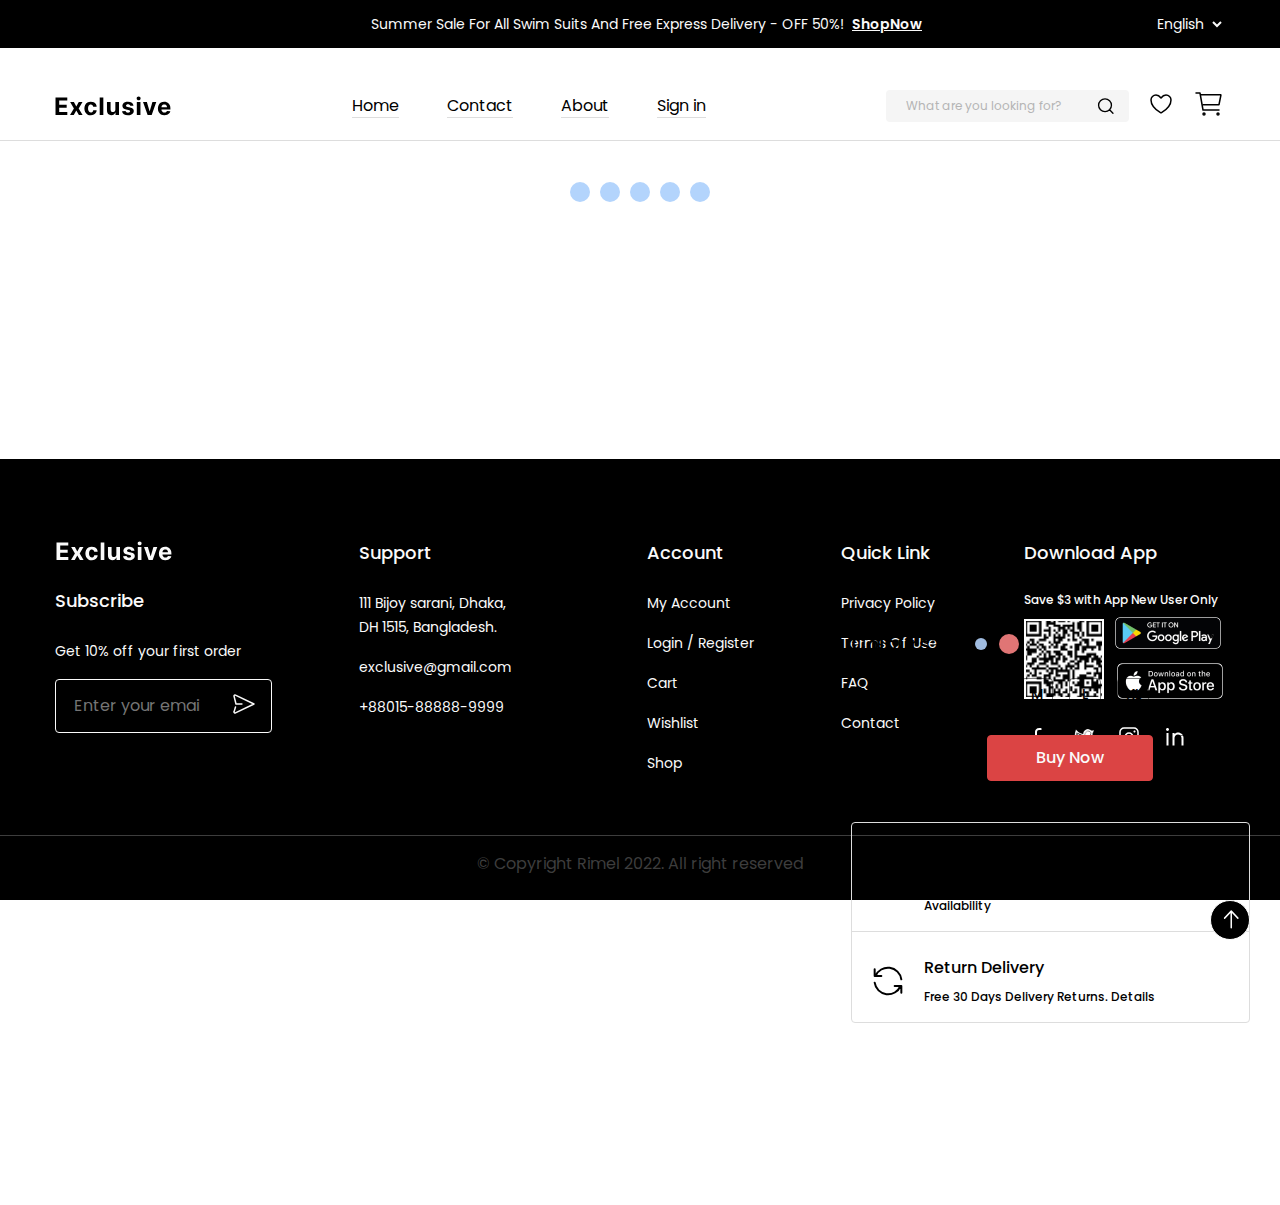
==== commit 6dc537fd: "Add loader and style" ====
--- a/pages/product.html
+++ b/pages/product.html
@@ -161,6 +161,15 @@
         <main class="site-main">
             <section class="inner">
                 <div class="container">
+                    <div class="loading">
+                        <section class="dots-container">
+                            <div class="dot"></div>
+                            <div class="dot"></div>
+                            <div class="dot"></div>
+                            <div class="dot"></div>
+                            <div class="dot"></div>
+                        </section>
+                    </div>
                     <div class="content"></div>
                     <div class="con__box">
                         <div class="inners">
--- a/stayles/main.min.css
+++ b/stayles/main.min.css
@@ -1 +1 @@
-/*! normalize.css v8.0.1 | MIT License | github.com/necolas/normalize.css */html{line-height:1.15;-webkit-text-size-adjust:100%}body{margin:0}main{display:block}h1{font-size:2em;margin:.67em 0}hr{-webkit-box-sizing:content-box;box-sizing:content-box;height:0;overflow:visible}pre{font-family:monospace,monospace;font-size:1em}a{background-color:rgba(0,0,0,0)}abbr[title]{border-bottom:none;text-decoration:underline;-webkit-text-decoration:underline dotted;text-decoration:underline dotted}b,strong{font-weight:bolder}code,kbd,samp{font-family:monospace,monospace;font-size:1em}small{font-size:80%}sub,sup{font-size:75%;line-height:0;position:relative;vertical-align:baseline}sub{bottom:-0.25em}sup{top:-0.5em}img{border-style:none}button,input,optgroup,select,textarea{font-family:inherit;font-size:100%;line-height:1.15;margin:0}button,input{overflow:visible}button,select{text-transform:none}button,[type=button],[type=reset],[type=submit]{-webkit-appearance:button}button::-moz-focus-inner,[type=button]::-moz-focus-inner,[type=reset]::-moz-focus-inner,[type=submit]::-moz-focus-inner{border-style:none;padding:0}button:-moz-focusring,[type=button]:-moz-focusring,[type=reset]:-moz-focusring,[type=submit]:-moz-focusring{outline:1px dotted ButtonText}fieldset{padding:.35em .75em .625em}legend{-webkit-box-sizing:border-box;box-sizing:border-box;color:inherit;display:table;max-width:100%;padding:0;white-space:normal}progress{vertical-align:baseline}textarea{overflow:auto}[type=checkbox],[type=radio]{-webkit-box-sizing:border-box;box-sizing:border-box;padding:0}[type=number]::-webkit-inner-spin-button,[type=number]::-webkit-outer-spin-button{height:auto}[type=search]{-webkit-appearance:textfield;outline-offset:-2px}[type=search]::-webkit-search-decoration{-webkit-appearance:none}::-webkit-file-upload-button{-webkit-appearance:button;font:inherit}details{display:block}summary{display:list-item}template{display:none}[hidden]{display:none}@font-face{font-display:swap;font-family:"Inter";font-style:normal;font-weight:600;src:url("../fonts/inter-v13-latin-600.woff2") format("woff2"),url("../fonts/inter-v13-latin-600.woff") format("woff")}@font-face{font-display:swap;font-family:"Poppins";font-style:normal;font-weight:400;src:url("../fonts/poppins-v21-latin-regular.woff2") format("woff2"),url("../fonts/poppins-v21-latin-regular.woff") format("woff")}@font-face{font-display:swap;font-family:"Poppins";font-style:normal;font-weight:500;src:url("../fonts/poppins-v21-latin-500.woff2") format("woff2"),url("../fonts/poppins-v21-latin-500.woff") format("woff")}@font-face{font-display:swap;font-family:"Poppins";font-style:normal;font-weight:600;src:url("../fonts/poppins-v21-latin-600.woff2") format("woff2"),url("../fonts/poppins-v21-latin-600.woff") format("woff")}*,*::before,*::after{-webkit-box-sizing:border-box;box-sizing:border-box;scroll-behavior:smooth}html{height:100%}body{display:-webkit-box;display:-ms-flexbox;display:flex;-webkit-box-orient:vertical;-webkit-box-direction:normal;-ms-flex-direction:column;flex-direction:column;height:100%;font-family:"Poppins","Arial",sans-serif}img{display:block;height:auto}.site-main{-webkit-box-flex:1;-ms-flex-positive:1;flex-grow:1;margin-top:142px}.visually-hidden{position:absolute;width:1px;height:1px;margin:-1px;padding:0;border:none;overflow:hidden;-webkit-clip-path:rect(0 0 0 0);clip-path:rect(0 0 0 0)}.container{max-width:1210px;width:100%;margin:0 auto;padding:0 16px}@media only screen and (min-width: 700px){.container{padding:0 20px}}.header-start{background-color:var(--Button, #000);padding-top:12px;padding-bottom:12px;-webkit-transition:.3s;transition:.3s}.js-btn{background-color:rgba(0,0,0,0);border:none}.site-header{width:100%;position:fixed;top:0;left:0;z-index:99}.navbar__list{width:180px;display:-webkit-box;display:-ms-flexbox;display:flex;-webkit-box-orient:vertical;-webkit-box-direction:normal;-ms-flex-direction:column;flex-direction:column;row-gap:20px;margin-top:0;margin-bottom:0;padding-left:0;list-style:none;padding-left:40px;padding-top:20px}.header-start__text{display:none;color:var(--Text, #fafafa);font-size:14px;font-style:normal;font-weight:400;line-height:21px;margin-top:0;margin-bottom:0}.header-start__link{color:var(--Text, #fafafa);text-align:center;font-size:14px;font-style:normal;font-weight:600;line-height:24px;text-decoration-line:underline}.header-start__box{display:-webkit-box;display:-ms-flexbox;display:flex;-webkit-box-align:center;-ms-flex-align:center;align-items:center;-webkit-column-gap:8px;-moz-column-gap:8px;column-gap:8px}.header-start__select{background-color:#000;border:none;color:var(--Text, #fafafa);font-size:14px;font-style:normal;font-weight:400;line-height:21px}.header-start__big{display:-webkit-box;display:-ms-flexbox;display:flex;-webkit-box-align:center;-ms-flex-align:center;align-items:center;-ms-flex-pack:distribute;justify-content:space-around}@media only screen and (min-width: 800px){.header-start__big{display:-webkit-box;display:-ms-flexbox;display:flex;-webkit-box-align:center;-ms-flex-align:center;align-items:center;-webkit-box-pack:justify;-ms-flex-pack:justify;justify-content:space-between}.header-start__text{display:block}}@media only screen and (min-width: 1020px){.header-start__big{display:-webkit-box;display:-ms-flexbox;display:flex;-webkit-box-align:center;-ms-flex-align:center;align-items:center;-webkit-column-gap:231px;-moz-column-gap:231px;column-gap:231px;-webkit-box-pack:end;-ms-flex-pack:end;justify-content:flex-end}}.navbar{-webkit-transition:.5s;transition:.5s;position:fixed;top:0;left:-300px;width:180px;height:100vh;background-color:#fafafa}.navbar__link{color:var(--Text2, #000);text-align:center;font-size:20px;font-style:normal;font-weight:400;line-height:24px;text-decoration-line:none;-webkit-transition:all .3s linear;transition:all .3s linear}.header-end__inputbox{display:none}.header-end__icon{text-decoration-line:none}.header-end__inputbig{display:-webkit-box;display:-ms-flexbox;display:flex;-webkit-box-align:center;-ms-flex-align:center;align-items:center;-webkit-column-gap:16px;-moz-column-gap:16px;column-gap:16px}.header-end__box{display:-webkit-box;display:-ms-flexbox;display:flex;-webkit-box-pack:justify;-ms-flex-pack:justify;justify-content:space-between;-webkit-box-align:center;-ms-flex-align:center;align-items:center}.header-end{background-color:#fff;padding-top:40px;padding-bottom:16px;border-bottom:1px solid #ddd;-webkit-transition:.3s;transition:.3s}.header-end__input{width:100%;color:var(--Text2, #000);font-size:12px;font-style:normal;font-weight:400;line-height:18px;opacity:.5;border:none;background-color:rgba(0,0,0,0);padding:7px 0 7px 20px}@media only screen and (min-width: 600px){.header-end__inputbox{width:243px;display:-webkit-box;display:-ms-flexbox;display:flex;-webkit-box-align:center;-ms-flex-align:center;align-items:center;-webkit-box-pack:justify;-ms-flex-pack:justify;justify-content:space-between;border-radius:4px;background:var(--Secondary, #f5f5f5);padding-right:12px}}.navbar__link:hover{border-bottom:1px solid #000}@media only screen and (min-width: 1000px){.navbar__list{width:auto;display:-webkit-box;display:-ms-flexbox;display:flex;-webkit-box-orient:horizontal;-webkit-box-direction:normal;-ms-flex-direction:row;flex-direction:row;-webkit-box-align:center;-ms-flex-align:center;align-items:center;-webkit-column-gap:48px;-moz-column-gap:48px;column-gap:48px;margin-top:0;margin-bottom:0;padding-left:0;list-style:none;padding:0;background-color:rgba(0,0,0,0)}.navbar__link{color:var(--Text2, #000);text-align:center;font-size:16px;font-style:normal;font-weight:400;line-height:24px;text-decoration-line:none;border-bottom:1px solid #ddd;-webkit-transition:all .3s linear;transition:all .3s linear}.navbar{position:static;width:auto;height:auto;background-color:rgba(0,0,0,0)}.js-btn{display:none}}.shrink{padding-top:15px;padding-bottom:15px;background-color:#ddd}.navbar.show{display:block;left:0px}.hero{padding-top:40px;padding-bottom:94px}.hero__box{display:-webkit-box;display:-ms-flexbox;display:flex;-webkit-box-orient:vertical;-webkit-box-direction:normal;-ms-flex-direction:column;flex-direction:column;-webkit-box-align:center;-ms-flex-align:center;align-items:center;background-color:#000;padding-top:16px;padding-bottom:16px;row-gap:20px;padding-left:10px;padding-right:10px}.hero__text{color:var(--Text, #fafafa);text-align:center;font-size:16px;font-style:normal;font-weight:400;line-height:24px;margin-top:0;margin-bottom:20px;padding:15px 0 15px 64px;position:relative}.hero__text::before{content:"";width:40px;height:49px;background-image:url(../../images/apple.png);background-repeat:no-repeat;position:absolute;top:0;left:0}.hero__title{color:var(--Text, #fafafa);font-family:Inter;text-align:center;font-size:40px;font-style:normal;font-weight:600;line-height:60px;letter-spacing:1.92px;margin-top:0;margin-bottom:22px}.hero__link{color:var(--Text, #fafafa);text-align:center;font-size:16px;font-style:normal;font-weight:500;line-height:24px;text-decoration-line:none;border-bottom:1px solid #fafafa;padding-right:32px;position:relative}.hero__link::after{content:"";width:24px;height:24px;background-image:url(../../images/arrow-right.svg);background-repeat:no-repeat;position:absolute;right:0}.hero__onebox{display:-webkit-box;display:-ms-flexbox;display:flex;-webkit-box-orient:vertical;-webkit-box-direction:normal;-ms-flex-direction:column;flex-direction:column;-webkit-box-align:center;-ms-flex-align:center;align-items:center}.hero__img{width:288px;height:auto}@media only screen and (min-width: 800px){.hero__box{-webkit-box-orient:horizontal;-webkit-box-direction:normal;-ms-flex-direction:row;flex-direction:row;padding-left:64px}.hero__title{text-align:left}.hero__text{text-align:left}.hero__onebox{-webkit-box-align:start;-ms-flex-align:start;align-items:flex-start}.hero__img{width:350px}}@media only screen and (min-width: 950px){.hero__title{font-size:48px}.hero__onebox{width:294px}.hero__box{-webkit-column-gap:38px;-moz-column-gap:38px;column-gap:38px}.hero__img{width:400px}}@media only screen and (min-width: 1020px){.hero__img{width:auto}}.category{padding-bottom:70px;border-bottom:1px solid #ddd}.category__text{color:var(--Secondary-2, #db4444);font-size:16px;font-style:normal;font-weight:600;line-height:20px;margin-top:0;margin-bottom:20px;padding:10px 0 10px 36px;position:relative}.category__bold{color:var(--Text2, #000);font-size:16px;font-style:normal;font-weight:400;line-height:24px}.category__text::before{content:"";width:20px;height:40px;background-color:#db4444;position:absolute;left:0;top:0;border-radius:4px}.category__title{color:var(--Text2, #000);font-family:Inter;text-align:center;font-size:28px;font-style:normal;font-weight:600;line-height:48px;letter-spacing:1.44px;margin-top:0;margin-bottom:60px}.category__list{display:-webkit-box;display:-ms-flexbox;display:flex;-ms-flex-wrap:wrap;flex-wrap:wrap;-webkit-box-pack:justify;-ms-flex-pack:justify;justify-content:space-between;row-gap:30px;margin-top:0;margin-bottom:0;padding-left:0;list-style:none}.category__item{width:135px;display:-webkit-box;display:-ms-flexbox;display:flex;-webkit-box-align:center;-ms-flex-align:center;align-items:center;-webkit-box-pack:center;-ms-flex-pack:center;justify-content:center;padding:97px 35px 24px 35px;border-radius:4px;border:1px solid rgba(0,0,0,.3);position:relative;-webkit-transition:all .3s linear;transition:all .3s linear}.category__item::before{content:"";width:56px;height:56px;background-image:url(../../images/moble.svg);position:absolute;top:25px}.category__item:hover .category__bold{color:#fafafa}.category__item:hover{background-color:#db4444;border:none}.category__item:first-child:hover::before{background-image:url(../../images/mobilew.svg)}.category__item:nth-child(2):before{content:"";width:56px;height:56px;background-image:url(../../images/computer.svg);position:absolute;top:25px}.category__item:nth-child(2):hover::before{background-image:url(../../images/computerw.svg)}.category__item:nth-child(3):before{content:"";width:56px;height:56px;background-image:url(../../images/SmartWatch.svg);position:absolute;top:25px}.category__item:nth-child(3):hover::before{background-image:url(../../images/SmartWatchw.svg)}.category__item:nth-child(4):before{content:"";width:56px;height:56px;background-image:url(../../images/Camera.svg);position:absolute;top:25px}.category__item:nth-child(4):hover::before{background-image:url(../../images/Cameraw.svg)}.category__item:nth-child(5):before{content:"";width:56px;height:56px;background-image:url(../../images/Headphone.svg);position:absolute;top:25px}.category__item:nth-child(5):hover::before{background-image:url(../../images/Headphonew.svg)}.category__item:nth-child(6):before{content:"";width:56px;height:56px;background-image:url(../../images/Gamepad.svg);position:absolute;top:25px}.category__item:nth-child(6):hover::before{background-image:url(../../images/Gamepadw.svg)}@media only screen and (min-width: 360px){.category__item{width:155px}}@media only screen and (min-width: 390px){.category__item{width:170px;padding:97px 35px 24px 35px}}@media only screen and (min-width: 400px){.category__list{-ms-flex-pack:distribute;justify-content:space-around}}@media only screen and (min-width: 480px){.category__item{padding:97px 35px 24px 35px}}@media only screen and (min-width: 542px){.category__item{width:160px}}@media only screen and (min-width: 672px){.category__item{width:170px}.category__title{text-align:left;font-size:36px}}@media only screen and (min-width: 720px){.category__item{width:160px}}@media only screen and (min-width: 840px){.category__item{width:170px}}@media only screen and (min-width: 890px){.category__item{width:160px}}@media only screen and (min-width: 1000px){.category__item{width:170px}}@media only screen and (min-width: 1060px){.category__item{width:160px}}@media only screen and (min-width: 1150px){.category__item{width:170px}}.products{padding-top:63px;padding-bottom:105px}.topk{display:-webkit-box;display:-ms-flexbox;display:flex;-webkit-box-align:center;-ms-flex-align:center;align-items:center;-webkit-box-pack:center;-ms-flex-pack:center;justify-content:center;position:fixed;bottom:-40px;right:30px;width:40px;height:40px;border-radius:50%;-webkit-transition:.3s;transition:.3s;background-color:#000;border:1px solid #fff}.skeleton{display:-webkit-box;display:-ms-flexbox;display:flex;-webkit-box-pack:justify;-ms-flex-pack:justify;justify-content:space-between;-ms-flex-wrap:wrap;flex-wrap:wrap;row-gap:60px}.skeleton__item{width:270px}.skeleton__image{width:100%;height:250px;background-color:#ddd;border-radius:14px}.skeleton__line{width:80%;height:30px;background-color:#ddd;margin-top:11px;border-radius:8px}.skeleton__line:nth-child(3){width:60%}.skeleton__anime{background:-webkit-gradient(linear, left top, right top, from(#ddd), color-stop(#f7f7f7), to(#ddd));background:linear-gradient(90deg, #ddd, #f7f7f7, #ddd);background-size:200%;-webkit-animation:skeleton 1s linear 0s infinite;animation:skeleton 1s linear 0s infinite}@-webkit-keyframes skeleton{to{background-position:200%}}@keyframes skeleton{to{background-position:200%}}.wrapper{display:-webkit-box;display:-ms-flexbox;display:flex;-webkit-box-pack:center;-ms-flex-pack:center;justify-content:center;-webkit-box-align:center;-ms-flex-align:center;align-items:center;-webkit-column-gap:30px;-moz-column-gap:30px;column-gap:30px;-ms-flex-wrap:wrap;flex-wrap:wrap;row-gap:60px;margin-bottom:60px}.card{width:270px;height:400px;display:-webkit-box;display:-ms-flexbox;display:flex;-webkit-box-orient:vertical;-webkit-box-direction:normal;-ms-flex-direction:column;flex-direction:column}.card h3{display:-webkit-box;-webkit-box-orient:vertical;-webkit-line-clamp:1;overflow:hidden}.card__title{color:#000;font-size:16px;font-style:normal;font-weight:500;line-height:24px;margin-top:16px;margin-bottom:10px}.see__more{display:block;margin:0 auto;color:var(--Text, #fafafa);font-size:16px;font-style:normal;font-weight:500;line-height:24px;border-radius:4px;background:var(--Button2, #db4444);padding:16px 48px;border:1px solid #db4444;-webkit-transition:all .3s linear;transition:all .3s linear}.collection{display:-webkit-box;display:-ms-flexbox;display:flex;overflow-x:scroll;-webkit-box-pack:center;-ms-flex-pack:center;justify-content:center;row-gap:30px;-webkit-box-align:center;-ms-flex-align:center;align-items:center;-webkit-column-gap:15px;-moz-column-gap:15px;column-gap:15px;margin-top:0;margin-bottom:0;padding-left:0;list-style:none;margin-bottom:30px}.col-item{border-radius:20px;background-color:var(--Button, #000);padding-top:8px;padding-bottom:8px;cursor:pointer}.col-item data{color:#fff;font-size:16px;font-style:normal;font-weight:500;line-height:24px;border-radius:20px;background-color:var(--Button, #000);padding:8px 20px;border:1px solid #000;-webkit-transition:.3s;transition:.3s;white-space:nowrap}.col-item data:hover{background-color:#fff;color:#000}.col-item:hover{background-color:#fff}.see__more:hover{color:#000;background-color:#fff;border:1px solid #000}.card__text{color:var(--Secondary-2, #db4444);font-size:16px;font-style:normal;font-weight:500;line-height:24px;margin-top:0;margin-bottom:0;text-align:left;position:relative}.card__text::after{content:"";width:100px;height:20px;background-image:url(../../images/star.svg);background-repeat:no-repeat;position:absolute;right:-110px}.card__one{width:270px;height:320px;display:-webkit-box;display:-ms-flexbox;display:flex;-webkit-box-align:center;-ms-flex-align:center;align-items:center;-webkit-box-pack:center;-ms-flex-pack:center;justify-content:center;border-radius:4px;background:var(--Secondary, #f5f5f5);position:relative}.card__iconbox{display:-webkit-box;display:-ms-flexbox;display:flex;-webkit-box-orient:vertical;-webkit-box-direction:normal;-ms-flex-direction:column;flex-direction:column;row-gap:8px;position:absolute;top:12px;right:0px}.card__iconbox button{background-color:rgba(0,0,0,0);border:none;cursor:pointer}.card__count{color:var(--Text2, #000);font-size:14px;font-style:normal;font-weight:600;line-height:21px;opacity:.5;margin-top:0;margin-bottom:0}.card__two{display:-webkit-box;display:-ms-flexbox;display:flex;-webkit-box-align:center;-ms-flex-align:center;align-items:center;-webkit-column-gap:112px;-moz-column-gap:112px;column-gap:112px}.card img{width:180px;height:auto;cursor:pointer}@media only screen and (min-width: 742px){.collection{overflow-x:hidden}}@media only screen and (min-width: 860px){.collection{-webkit-column-gap:40px;-moz-column-gap:40px;column-gap:40px}}@media only screen and (min-width: 1210px){.collection{-webkit-column-gap:50px;-moz-column-gap:50px;column-gap:50px}.col-item data{padding:8px 50px}.col-item{padding-top:12px;padding-bottom:12px;border-radius:25px}}.music{padding-bottom:70px}.music__text{color:var(--Button1, #0f6);font-size:16px;font-style:normal;font-weight:600;line-height:20px;margin-top:0;margin-bottom:32px;text-align:center}.music__title{color:var(--Text, #fafafa);font-family:Inter;font-size:40px;font-style:normal;font-weight:600;line-height:60px;letter-spacing:1.92px;margin-top:0;margin-bottom:0;padding-bottom:134px;text-align:center;position:relative}.music__title::before{content:"";width:268px;height:100px;background-image:url(../../images/numberimg.svg);background-repeat:no-repeat;position:absolute;background-position:center;bottom:40px;left:calc(50% - 134px)}.music__box{background-color:#000;display:-webkit-box;display:-ms-flexbox;display:flex;-webkit-box-orient:vertical;-webkit-box-direction:normal;-ms-flex-direction:column;flex-direction:column;-webkit-box-align:center;-ms-flex-align:center;align-items:center;-webkit-box-pack:center;-ms-flex-pack:center;justify-content:center;row-gap:20px;padding:37px 10px 43px 10px}.music__link{display:inline-block;text-decoration-line:none;color:var(--Text, #fafafa);font-size:16px;font-style:normal;font-weight:500;line-height:24px;border-radius:4px;background:var(--Button1, #0f6);padding:16px 48px}.music__small{display:-webkit-box;display:-ms-flexbox;display:flex;-webkit-box-orient:vertical;-webkit-box-direction:normal;-ms-flex-direction:column;flex-direction:column;-webkit-box-align:center;-ms-flex-align:center;align-items:center}.music__img{width:268px;height:auto}@media only screen and (min-width: 460px){.music__img{width:408px}}@media only screen and (min-width: 700px){.music__title{font-size:48px}.music__img{width:640px}}@media only screen and (min-width: 1000px){.music__box{-webkit-box-orient:horizontal;-webkit-box-direction:normal;-ms-flex-direction:row;flex-direction:row;-webkit-box-pack:justify;-ms-flex-pack:justify;justify-content:space-between}.music__title{text-align:left}.music__title::before{left:0}.music__text{text-align:left}.music__small{-webkit-box-align:start;-ms-flex-align:start;align-items:flex-start}.music__img{width:550px}}@media only screen and (min-width: 1130px){.music__img{width:600px}.music__box{padding:69px 44px 69px 56px}}.play{padding-bottom:140px}.play__box{background-color:#000;background-image:url(../../images/playbf.png);background-repeat:no-repeat;background-position:bottom;background-size:contain;padding:200px 30px 32px 30px;width:100%}.play__title{color:var(--Text, #fafafa);font-family:Inter;font-size:20px;font-style:normal;font-weight:600;line-height:24px;letter-spacing:.72px;margin-top:0;margin-bottom:16px}.play__text{color:var(--Text, #fafafa);font-size:12px;font-style:normal;font-weight:400;line-height:21px;margin-top:0;margin-bottom:16px}.play__link{color:#fff;font-size:12px;font-style:normal;font-weight:500;line-height:24px;text-decoration-line:none;border-bottom:.5px solid #fff}.play__two{background-color:#000;background-image:url(../../images/women.png);background-repeat:no-repeat;background-position:bottom right;background-size:contain;padding:10px 10px 10px 24px;width:100%}.play__big{display:-webkit-box;display:-ms-flexbox;display:flex;-webkit-box-orient:vertical;-webkit-box-direction:normal;-ms-flex-direction:column;flex-direction:column;row-gap:20px}.play__smallbox{background-color:#000;padding:20px 25px;width:100%;background-image:url(../../images/dux.png);background-repeat:no-repeat;background-position:center;background-size:contain}.play__inner{background-image:url(../../images/cal.png);background-repeat:no-repeat;background-position:center;background-size:contain}.play__there{display:-webkit-box;display:-ms-flexbox;display:flex;-webkit-column-gap:15px;-moz-column-gap:15px;column-gap:15px}.play__four{display:-webkit-box;display:-ms-flexbox;display:flex;-webkit-box-orient:vertical;-webkit-box-direction:normal;-ms-flex-direction:column;flex-direction:column;row-gap:20px}@media only screen and (min-width: 500px){.play__smallbox{padding:35px 25px}.play__two{padding:24px 10px 24px 25px}}@media only screen and (min-width: 602px){.play__box{padding:446px 296px 32px 32px;background-size:510px 510px}.play__two{padding:138px 291px 24px 24px;background-size:432px 286px}.play__smallbox{padding:175px 55px 24px 24px;background-size:210px 222px}.play__title{font-size:24px}.play__text{font-size:14px}.play__link{font-size:16px}}@media only screen and (min-width: 1050px){.play__big{-webkit-box-orient:horizontal;-webkit-box-direction:normal;-ms-flex-direction:row;flex-direction:row;-webkit-column-gap:20px;-moz-column-gap:20px;column-gap:20px}.play__box{width:50%}.play__four{width:50%}}.fast{padding-bottom:140px}.fast__list{display:-webkit-box;display:-ms-flexbox;display:flex;-webkit-box-orient:vertical;-webkit-box-direction:normal;-ms-flex-direction:column;flex-direction:column;-webkit-box-align:center;-ms-flex-align:center;align-items:center;margin-top:0;margin-bottom:0;padding-left:0;list-style:none;row-gap:30px}.fast__title{display:block;color:#000;font-size:20px;font-style:normal;font-weight:600;line-height:28px;margin-bottom:8px}.fast__text{color:#000;text-align:center;font-size:14px;font-style:normal;font-weight:400;line-height:21px;margin-top:0;margin-bottom:0}.fast__item{padding-top:104px;position:relative}.fast__item:first-child::before{content:"";width:80px;height:80px;background-image:url(../../images/Services.svg);background-repeat:no-repeat;position:absolute;top:0;left:calc(50% - 40px)}.fast__item:nth-child(2)::before{content:"";width:80px;height:80px;background-image:url(../../images/Servicesa.svg);background-repeat:no-repeat;position:absolute;top:0;left:calc(50% - 40px)}.fast__item:last-child::before{content:"";width:80px;height:80px;background-image:url(../../images/Servicesmon.svg);background-repeat:no-repeat;position:absolute;top:0;left:calc(50% - 40px)}.fast__box{max-width:943px;margin:0 auto}@media only screen and (min-width: 760px){.fast__list{-webkit-box-orient:horizontal;-webkit-box-direction:normal;-ms-flex-direction:row;flex-direction:row;-webkit-box-pack:justify;-ms-flex-pack:justify;justify-content:space-between}.fast__title{font-size:17px}.fast__text{font-size:12px}}@media only screen and (min-width: 860px){.fast__title{font-size:20px}.fast__text{font-size:14px}}.pro__imgbox{display:-webkit-box;display:-ms-flexbox;display:flex;-webkit-box-align:center;-ms-flex-align:center;align-items:center;-webkit-box-pack:center;-ms-flex-pack:center;justify-content:center;width:288px;border-radius:4px;background-color:var(--Secondary, #f5f5f5);padding-top:50px;padding-bottom:50px}.pro__img{width:258px}.pro__smallbox{display:-webkit-box;display:-ms-flexbox;display:flex;-webkit-box-align:center;-ms-flex-align:center;align-items:center;-webkit-box-pack:center;-ms-flex-pack:center;justify-content:center;width:80px;padding-top:10px;padding-bottom:10px;border-radius:4px;background-color:var(--Secondary, #f5f5f5);margin-top:20px}.content{display:-webkit-box;display:-ms-flexbox;display:flex;-webkit-box-orient:vertical;-webkit-box-direction:normal;-ms-flex-direction:column;flex-direction:column;-webkit-box-pack:justify;-ms-flex-pack:justify;justify-content:space-between;row-gap:30px;padding-top:100px;-webkit-box-align:center;-ms-flex-align:center;align-items:center}.inner{padding-bottom:94px}.pro__title{color:var(--Text2, #000);font-family:Inter;font-size:24px;font-style:normal;font-weight:600;line-height:24px;letter-spacing:.72px;margin-top:0;margin-bottom:16px}.pro__count{color:#ccc;font-size:14px;font-style:normal;font-weight:400;line-height:21px;margin-top:0;margin-bottom:16px;padding-left:108px;position:relative}.pro__count::before{content:"";width:100px;height:20px;background-image:url(../../images/star.svg);background-repeat:no-repeat;position:absolute;left:0;top:0}.pro__count span{color:var(--Button1, #0f6);font-size:14px;font-style:normal;font-weight:400;line-height:21px;opacity:.6}.pro__price{color:var(--Text2, #000);font-family:Inter;font-size:24px;font-style:normal;font-weight:400;line-height:24px;letter-spacing:.72px;margin-top:0;margin-bottom:24px}.pro__deck{color:#000;font-size:14px;font-style:normal;font-weight:400;line-height:21px;margin-top:0;margin-bottom:0;padding-bottom:24px;border-bottom:1px solid #ddd}.content__textone{color:#000;font-family:Inter;font-size:20px;font-style:normal;font-weight:400;line-height:20px;letter-spacing:.6px;margin-top:0;margin-bottom:24px;margin-bottom:24px;position:relative}.content__textone::after{content:"";width:48px;height:20px;background-image:url(../../images/Colour.svg);background-repeat:no-repeat;position:absolute;left:120px}.content__text{color:#000;font-family:Inter;font-size:20px;font-style:normal;font-weight:400;line-height:20px;letter-spacing:.6px;margin-top:0;margin-bottom:0}.content__list{display:-webkit-box;display:-ms-flexbox;display:flex;-webkit-box-align:center;-ms-flex-align:center;align-items:center;margin-top:0;margin-bottom:0;padding-left:0;list-style:none;-webkit-column-gap:16px;-moz-column-gap:16px;column-gap:16px}.content__btn{width:32px;height:32px;color:var(--Text2, #000);font-size:14px;font-style:normal;font-weight:500;line-height:21px;background-color:rgba(0,0,0,0);border-radius:4px;border:1px solid rgba(0,0,0,.5);-webkit-transition:.3s;transition:.3s}.con__inbox{display:-webkit-box;display:-ms-flexbox;display:flex;-webkit-box-align:center;-ms-flex-align:center;align-items:center;-webkit-column-gap:24px;-moz-column-gap:24px;column-gap:24px;margin-bottom:24px}.content__btn:hover{color:#fff;background-color:#db4444;border:1px solid #db4444}.con__box{padding-top:24px}.con__one{display:-webkit-box;display:-ms-flexbox;display:flex;-webkit-column-gap:16px;-moz-column-gap:16px;column-gap:16px;-webkit-box-align:center;-ms-flex-align:center;align-items:center;margin-bottom:40px}.con__btnbox{display:-webkit-box;display:-ms-flexbox;display:flex;width:120px;-webkit-box-pack:justify;-ms-flex-pack:justify;justify-content:space-between;-webkit-box-align:center;-ms-flex-align:center;align-items:center;height:44px;border:1px solid rgba(0,0,0,.5);border-radius:4px}.con__btnbox p{color:var(--Text2, #000);font-size:20px;font-style:normal;font-weight:500;line-height:28px;margin-top:0;margin-bottom:0}.btn__minus{width:40px;background-color:rgba(0,0,0,0);border-radius:4px 0px 0px 4px;border:none;border-right:1px solid rgba(0,0,0,.5);padding:10px 8px;font-size:20px;-webkit-transition:.3s;transition:.3s}.btn__plus{width:40px;background-color:rgba(0,0,0,0);border:none;border-left:1px solid rgba(0,0,0,.5);padding:10px 8px;font-size:20px;-webkit-transition:.3s;transition:.3s}.con__btnbox button:hover{background-color:#db4444;color:#fff}.buy__now{color:var(--Text, #fafafa);font-size:16px;font-style:normal;font-weight:500;line-height:24px;border-radius:4px;background:var(--Button2, #db4444);border:1px solid #db4444;-webkit-transition:.3s;transition:.3s;padding:10px 15px}.buy__now:hover{background-color:#fff;color:#000;border:1px solid #000}.star__btn{background-color:rgba(0,0,0,0);border:none}.fre__box{padding:24px 51px 16px 72px;position:relative}.fre__box:first-child{border-bottom:1px solid #ddd}.fre__box:first-child::before{content:"";width:40px;height:40px;background-image:url(../../images/icon-delivery.svg);background-repeat:no-repeat;position:absolute;left:16px;top:29px}.fre__box:last-child::before{content:"";width:40px;height:40px;background-image:url(../../images/Icon-return.svg);background-repeat:no-repeat;position:absolute;left:16px;top:29px}.fre__title{display:block;color:#000;font-size:16px;font-style:normal;font-weight:500;line-height:24px;margin-bottom:8px}.fre__text{color:#000;font-size:12px;font-style:normal;font-weight:500;line-height:18px;text-decoration-line:none;margin-top:0;margin-bottom:0;-webkit-transition:.3s;transition:.3s}.fre__text:hover{text-decoration-line:underline}.fre__big{border-radius:4px;border:1px solid #ddd}@media only screen and (min-width: 460px){.pro__imgbox{width:428px}.pro__img{width:408px}}@media only screen and (min-width: 570px){.fre__big{width:399px}.buy__now{padding:10px 48px}}@media only screen and (min-width: 870px){.con__box{display:-webkit-box;display:-ms-flexbox;display:flex}}@media only screen and (min-width: 1000px){.content{-webkit-box-orient:horizontal;-webkit-box-direction:normal;-ms-flex-direction:row;flex-direction:row;-webkit-box-pack:justify;-ms-flex-pack:justify;justify-content:space-between;-webkit-column-gap:20px;-moz-column-gap:20px;column-gap:20px;-webkit-box-align:start;-ms-flex-align:start;align-items:flex-start;position:relative}.con__box{position:absolute;right:calc(50% - 370px);bottom:-300px;display:block}.inner{padding-bottom:350px}}@media only screen and (min-width: 1150px){.content{-webkit-column-gap:0;-moz-column-gap:0;column-gap:0}.con__box{position:absolute;right:0px;bottom:-305px}.pro__titlebox{width:373px}.pro__imgbox{width:500px;height:600px}.pro__box{padding-left:200px;position:relative}.pro__img{width:446px}.pro__smallbox{position:absolute;width:170px;height:138px;left:0;top:0;margin-top:0;padding-top:20px;padding-bottom:20px}.pro__smallimg{width:121px}}@media only screen and (min-width: 1230px){.con__box{position:absolute;right:calc(50% - 610px);top:calc(50% + 90px)}.inner{padding-bottom:94px}}.site-footer{padding-top:80px;padding-bottom:24px;background-color:#000}.footer__logo{display:block;margin-bottom:24px}.footer__title{display:block;color:var(--Text, #fafafa);font-size:18px;font-style:normal;font-weight:500;line-height:28px;margin-bottom:24px}.footer__text{color:var(--Text, #fafafa);font-size:14px;font-style:normal;font-weight:400;line-height:24px;margin-top:0;margin-bottom:0}.foo__text{margin-bottom:16px}.footer__inbox{width:217px;display:-webkit-box;display:-ms-flexbox;display:flex;-webkit-box-align:center;-ms-flex-align:center;align-items:center;-webkit-box-pack:justify;-ms-flex-pack:justify;justify-content:space-between;border-radius:4px;border:1.5px solid var(--Text, #fafafa);padding:12px 15px 12px 16px}.footer__input{width:130px;background-color:rgba(0,0,0,0);color:var(--Text, #fafafa);font-size:16px;font-style:normal;font-weight:400;line-height:24px;border:none}.footer__btn{border:none;background-color:rgba(0,0,0,0);padding:0;margin:0}.footer__link{display:block;text-decoration-line:none;color:var(--Text, #fafafa);font-size:14px;font-style:normal;font-weight:400;line-height:24px}.footer__box{display:-webkit-box;display:-ms-flexbox;display:flex;-webkit-box-orient:vertical;-webkit-box-direction:normal;-ms-flex-direction:column;flex-direction:column;row-gap:30px;padding-bottom:60px}.footer__small-box{display:-webkit-box;display:-ms-flexbox;display:flex;-webkit-column-gap:30px;-moz-column-gap:30px;column-gap:30px}.footer__list{margin-top:0;margin-bottom:0;padding-left:0;list-style:none;display:-webkit-box;display:-ms-flexbox;display:flex;-webkit-box-orient:vertical;-webkit-box-direction:normal;-ms-flex-direction:column;flex-direction:column;row-gap:16px}.footer__deck{color:var(--Text, #fafafa);font-size:12px;font-style:normal;font-weight:500;line-height:18px;margin-top:0;margin-bottom:8px}.footer__playlist{margin-top:0;margin-bottom:0;padding-left:0;list-style:none;display:-webkit-box;display:-ms-flexbox;display:flex;-webkit-box-orient:vertical;-webkit-box-direction:normal;-ms-flex-direction:column;flex-direction:column;row-gap:12px}.footer__playbox{display:-webkit-box;display:-ms-flexbox;display:flex;-webkit-box-align:center;-ms-flex-align:center;align-items:center;-webkit-column-gap:11px;-moz-column-gap:11px;column-gap:11px;margin-bottom:24px}.icon__list{margin-top:0;margin-bottom:0;padding-left:0;list-style:none;display:-webkit-box;display:-ms-flexbox;display:flex;-webkit-box-align:center;-ms-flex-align:center;align-items:center;-webkit-column-gap:24px;-moz-column-gap:24px;column-gap:24px}.inner__box{display:-webkit-box;display:-ms-flexbox;display:flex;-webkit-box-orient:vertical;-webkit-box-direction:normal;-ms-flex-direction:column;flex-direction:column;row-gap:30px}.inners__box{display:-webkit-box;display:-ms-flexbox;display:flex;-webkit-box-orient:vertical;-webkit-box-direction:normal;-ms-flex-direction:column;flex-direction:column;row-gap:30px}.footer__span{display:block;text-align:center;color:#3d3d3d;font-size:16px;font-style:normal;font-weight:400;line-height:24px;padding-top:16px;border-top:1px solid #3d3d3d}@media only screen and (min-width: 390px){.footer__small-box{-webkit-column-gap:70px;-moz-column-gap:70px;column-gap:70px}}@media only screen and (min-width: 460px){.inner__box{-webkit-box-orient:horizontal;-webkit-box-direction:normal;-ms-flex-direction:row;flex-direction:row;-ms-flex-pack:distribute;justify-content:space-around}.footer__small-box{-ms-flex-pack:distribute;justify-content:space-around}}@media only screen and (min-width: 560px){.inners__box{-webkit-box-orient:horizontal;-webkit-box-direction:normal;-ms-flex-direction:row;flex-direction:row;-webkit-box-pack:justify;-ms-flex-pack:justify;justify-content:space-between}.footer__small-box{-webkit-box-pack:justify;-ms-flex-pack:justify;justify-content:space-between}}@media only screen and (min-width: 650px){.inner__box{-webkit-box-pack:justify;-ms-flex-pack:justify;justify-content:space-between}}@media only screen and (min-width: 700px){.footer__small-box{-webkit-column-gap:150px;-moz-column-gap:150px;column-gap:150px}}@media only screen and (min-width: 700px){.footer__small-box{-webkit-column-gap:200px;-moz-column-gap:200px;column-gap:200px}}@media only screen and (min-width: 900px){.footer__box{-webkit-box-orient:horizontal;-webkit-box-direction:normal;-ms-flex-direction:row;flex-direction:row;-webkit-box-pack:justify;-ms-flex-pack:justify;justify-content:space-between}.footer__small-box{-webkit-column-gap:20px;-moz-column-gap:20px;column-gap:20px}.inner__box{-webkit-column-gap:20px;-moz-column-gap:20px;column-gap:20px}.inners__box{-webkit-column-gap:20px;-moz-column-gap:20px;column-gap:20px}}@media only screen and (min-width: 960px){.footer__small-box{-webkit-column-gap:30px;-moz-column-gap:30px;column-gap:30px}.inner__box{-webkit-column-gap:30px;-moz-column-gap:30px;column-gap:30px}.inners__box{-webkit-column-gap:30px;-moz-column-gap:30px;column-gap:30px}}@media only screen and (min-width: 1010px){.footer__small-box{-webkit-column-gap:40px;-moz-column-gap:40px;column-gap:40px}.inner__box{-webkit-column-gap:40px;-moz-column-gap:40px;column-gap:40px}.inners__box{-webkit-column-gap:40px;-moz-column-gap:40px;column-gap:40px}}@media only screen and (min-width: 1080px){.footer__small-box{-webkit-column-gap:60px;-moz-column-gap:60px;column-gap:60px}.inner__box{-webkit-column-gap:60px;-moz-column-gap:60px;column-gap:60px}.inners__box{-webkit-column-gap:60px;-moz-column-gap:60px;column-gap:60px}}@media only screen and (min-width: 1140px){.footer__small-box{-webkit-column-gap:87px;-moz-column-gap:87px;column-gap:87px}.inner__box{-webkit-column-gap:87px;-moz-column-gap:87px;column-gap:87px}.inners__box{-webkit-column-gap:87px;-moz-column-gap:87px;column-gap:87px}}/*# sourceMappingURL=main.min.css.map */+/*! normalize.css v8.0.1 | MIT License | github.com/necolas/normalize.css */html{line-height:1.15;-webkit-text-size-adjust:100%}body{margin:0}main{display:block}h1{font-size:2em;margin:.67em 0}hr{-webkit-box-sizing:content-box;box-sizing:content-box;height:0;overflow:visible}pre{font-family:monospace,monospace;font-size:1em}a{background-color:rgba(0,0,0,0)}abbr[title]{border-bottom:none;text-decoration:underline;-webkit-text-decoration:underline dotted;text-decoration:underline dotted}b,strong{font-weight:bolder}code,kbd,samp{font-family:monospace,monospace;font-size:1em}small{font-size:80%}sub,sup{font-size:75%;line-height:0;position:relative;vertical-align:baseline}sub{bottom:-0.25em}sup{top:-0.5em}img{border-style:none}button,input,optgroup,select,textarea{font-family:inherit;font-size:100%;line-height:1.15;margin:0}button,input{overflow:visible}button,select{text-transform:none}button,[type=button],[type=reset],[type=submit]{-webkit-appearance:button}button::-moz-focus-inner,[type=button]::-moz-focus-inner,[type=reset]::-moz-focus-inner,[type=submit]::-moz-focus-inner{border-style:none;padding:0}button:-moz-focusring,[type=button]:-moz-focusring,[type=reset]:-moz-focusring,[type=submit]:-moz-focusring{outline:1px dotted ButtonText}fieldset{padding:.35em .75em .625em}legend{-webkit-box-sizing:border-box;box-sizing:border-box;color:inherit;display:table;max-width:100%;padding:0;white-space:normal}progress{vertical-align:baseline}textarea{overflow:auto}[type=checkbox],[type=radio]{-webkit-box-sizing:border-box;box-sizing:border-box;padding:0}[type=number]::-webkit-inner-spin-button,[type=number]::-webkit-outer-spin-button{height:auto}[type=search]{-webkit-appearance:textfield;outline-offset:-2px}[type=search]::-webkit-search-decoration{-webkit-appearance:none}::-webkit-file-upload-button{-webkit-appearance:button;font:inherit}details{display:block}summary{display:list-item}template{display:none}[hidden]{display:none}@font-face{font-display:swap;font-family:"Inter";font-style:normal;font-weight:600;src:url("../fonts/inter-v13-latin-600.woff2") format("woff2"),url("../fonts/inter-v13-latin-600.woff") format("woff")}@font-face{font-display:swap;font-family:"Poppins";font-style:normal;font-weight:400;src:url("../fonts/poppins-v21-latin-regular.woff2") format("woff2"),url("../fonts/poppins-v21-latin-regular.woff") format("woff")}@font-face{font-display:swap;font-family:"Poppins";font-style:normal;font-weight:500;src:url("../fonts/poppins-v21-latin-500.woff2") format("woff2"),url("../fonts/poppins-v21-latin-500.woff") format("woff")}@font-face{font-display:swap;font-family:"Poppins";font-style:normal;font-weight:600;src:url("../fonts/poppins-v21-latin-600.woff2") format("woff2"),url("../fonts/poppins-v21-latin-600.woff") format("woff")}*,*::before,*::after{-webkit-box-sizing:border-box;box-sizing:border-box;scroll-behavior:smooth}html{height:100%}body{display:-webkit-box;display:-ms-flexbox;display:flex;-webkit-box-orient:vertical;-webkit-box-direction:normal;-ms-flex-direction:column;flex-direction:column;height:100%;font-family:"Poppins","Arial",sans-serif}img{display:block;height:auto}.site-main{-webkit-box-flex:1;-ms-flex-positive:1;flex-grow:1;margin-top:142px}.visually-hidden{position:absolute;width:1px;height:1px;margin:-1px;padding:0;border:none;overflow:hidden;-webkit-clip-path:rect(0 0 0 0);clip-path:rect(0 0 0 0)}.container{max-width:1210px;width:100%;margin:0 auto;padding:0 16px}@media only screen and (min-width: 700px){.container{padding:0 20px}}.header-start{background-color:var(--Button, #000);padding-top:12px;padding-bottom:12px;-webkit-transition:.3s;transition:.3s}.js-btn{background-color:rgba(0,0,0,0);border:none}.site-header{width:100%;position:fixed;top:0;left:0;z-index:99}.navbar__list{width:180px;display:-webkit-box;display:-ms-flexbox;display:flex;-webkit-box-orient:vertical;-webkit-box-direction:normal;-ms-flex-direction:column;flex-direction:column;row-gap:20px;margin-top:0;margin-bottom:0;padding-left:0;list-style:none;padding-left:40px;padding-top:20px}.header-start__text{display:none;color:var(--Text, #fafafa);font-size:14px;font-style:normal;font-weight:400;line-height:21px;margin-top:0;margin-bottom:0}.header-start__link{color:var(--Text, #fafafa);text-align:center;font-size:14px;font-style:normal;font-weight:600;line-height:24px;text-decoration-line:underline}.header-start__box{display:-webkit-box;display:-ms-flexbox;display:flex;-webkit-box-align:center;-ms-flex-align:center;align-items:center;-webkit-column-gap:8px;-moz-column-gap:8px;column-gap:8px}.header-start__select{background-color:#000;border:none;color:var(--Text, #fafafa);font-size:14px;font-style:normal;font-weight:400;line-height:21px}.header-start__big{display:-webkit-box;display:-ms-flexbox;display:flex;-webkit-box-align:center;-ms-flex-align:center;align-items:center;-ms-flex-pack:distribute;justify-content:space-around}@media only screen and (min-width: 800px){.header-start__big{display:-webkit-box;display:-ms-flexbox;display:flex;-webkit-box-align:center;-ms-flex-align:center;align-items:center;-webkit-box-pack:justify;-ms-flex-pack:justify;justify-content:space-between}.header-start__text{display:block}}@media only screen and (min-width: 1020px){.header-start__big{display:-webkit-box;display:-ms-flexbox;display:flex;-webkit-box-align:center;-ms-flex-align:center;align-items:center;-webkit-column-gap:231px;-moz-column-gap:231px;column-gap:231px;-webkit-box-pack:end;-ms-flex-pack:end;justify-content:flex-end}}.navbar{-webkit-transition:.5s;transition:.5s;position:fixed;top:0;left:-300px;width:180px;height:100vh;background-color:#fafafa}.navbar__link{color:var(--Text2, #000);text-align:center;font-size:20px;font-style:normal;font-weight:400;line-height:24px;text-decoration-line:none;-webkit-transition:all .3s linear;transition:all .3s linear}.header-end__inputbox{display:none}.header-end__icon{text-decoration-line:none}.header-end__inputbig{display:-webkit-box;display:-ms-flexbox;display:flex;-webkit-box-align:center;-ms-flex-align:center;align-items:center;-webkit-column-gap:16px;-moz-column-gap:16px;column-gap:16px}.header-end__box{display:-webkit-box;display:-ms-flexbox;display:flex;-webkit-box-pack:justify;-ms-flex-pack:justify;justify-content:space-between;-webkit-box-align:center;-ms-flex-align:center;align-items:center}.header-end{background-color:#fff;padding-top:40px;padding-bottom:16px;border-bottom:1px solid #ddd;-webkit-transition:.3s;transition:.3s}.header-end__input{width:100%;color:var(--Text2, #000);font-size:12px;font-style:normal;font-weight:400;line-height:18px;opacity:.5;border:none;background-color:rgba(0,0,0,0);padding:7px 0 7px 20px}@media only screen and (min-width: 600px){.header-end__inputbox{width:243px;display:-webkit-box;display:-ms-flexbox;display:flex;-webkit-box-align:center;-ms-flex-align:center;align-items:center;-webkit-box-pack:justify;-ms-flex-pack:justify;justify-content:space-between;border-radius:4px;background:var(--Secondary, #f5f5f5);padding-right:12px}}.navbar__link:hover{border-bottom:1px solid #000}@media only screen and (min-width: 1000px){.navbar__list{width:auto;display:-webkit-box;display:-ms-flexbox;display:flex;-webkit-box-orient:horizontal;-webkit-box-direction:normal;-ms-flex-direction:row;flex-direction:row;-webkit-box-align:center;-ms-flex-align:center;align-items:center;-webkit-column-gap:48px;-moz-column-gap:48px;column-gap:48px;margin-top:0;margin-bottom:0;padding-left:0;list-style:none;padding:0;background-color:rgba(0,0,0,0)}.navbar__link{color:var(--Text2, #000);text-align:center;font-size:16px;font-style:normal;font-weight:400;line-height:24px;text-decoration-line:none;border-bottom:1px solid #ddd;-webkit-transition:all .3s linear;transition:all .3s linear}.navbar{position:static;width:auto;height:auto;background-color:rgba(0,0,0,0)}.js-btn{display:none}}.shrink{padding-top:15px;padding-bottom:15px;background-color:#ddd}.navbar.show{display:block;left:0px}.hero{padding-top:40px;padding-bottom:94px}.hero__box{display:-webkit-box;display:-ms-flexbox;display:flex;-webkit-box-orient:vertical;-webkit-box-direction:normal;-ms-flex-direction:column;flex-direction:column;-webkit-box-align:center;-ms-flex-align:center;align-items:center;background-color:#000;padding-top:16px;padding-bottom:16px;row-gap:20px;padding-left:10px;padding-right:10px}.hero__text{color:var(--Text, #fafafa);text-align:center;font-size:16px;font-style:normal;font-weight:400;line-height:24px;margin-top:0;margin-bottom:20px;padding:15px 0 15px 64px;position:relative}.hero__text::before{content:"";width:40px;height:49px;background-image:url(../../images/apple.png);background-repeat:no-repeat;position:absolute;top:0;left:0}.hero__title{color:var(--Text, #fafafa);font-family:Inter;text-align:center;font-size:40px;font-style:normal;font-weight:600;line-height:60px;letter-spacing:1.92px;margin-top:0;margin-bottom:22px}.hero__link{color:var(--Text, #fafafa);text-align:center;font-size:16px;font-style:normal;font-weight:500;line-height:24px;text-decoration-line:none;border-bottom:1px solid #fafafa;padding-right:32px;position:relative}.hero__link::after{content:"";width:24px;height:24px;background-image:url(../../images/arrow-right.svg);background-repeat:no-repeat;position:absolute;right:0}.hero__onebox{display:-webkit-box;display:-ms-flexbox;display:flex;-webkit-box-orient:vertical;-webkit-box-direction:normal;-ms-flex-direction:column;flex-direction:column;-webkit-box-align:center;-ms-flex-align:center;align-items:center}.hero__img{width:288px;height:auto}@media only screen and (min-width: 800px){.hero__box{-webkit-box-orient:horizontal;-webkit-box-direction:normal;-ms-flex-direction:row;flex-direction:row;padding-left:64px}.hero__title{text-align:left}.hero__text{text-align:left}.hero__onebox{-webkit-box-align:start;-ms-flex-align:start;align-items:flex-start}.hero__img{width:350px}}@media only screen and (min-width: 950px){.hero__title{font-size:48px}.hero__onebox{width:294px}.hero__box{-webkit-column-gap:38px;-moz-column-gap:38px;column-gap:38px}.hero__img{width:400px}}@media only screen and (min-width: 1020px){.hero__img{width:auto}}.category{padding-bottom:70px;border-bottom:1px solid #ddd}.category__text{color:var(--Secondary-2, #db4444);font-size:16px;font-style:normal;font-weight:600;line-height:20px;margin-top:0;margin-bottom:20px;padding:10px 0 10px 36px;position:relative}.category__bold{color:var(--Text2, #000);font-size:16px;font-style:normal;font-weight:400;line-height:24px}.category__text::before{content:"";width:20px;height:40px;background-color:#db4444;position:absolute;left:0;top:0;border-radius:4px}.category__title{color:var(--Text2, #000);font-family:Inter;text-align:center;font-size:28px;font-style:normal;font-weight:600;line-height:48px;letter-spacing:1.44px;margin-top:0;margin-bottom:60px}.category__list{display:-webkit-box;display:-ms-flexbox;display:flex;-ms-flex-wrap:wrap;flex-wrap:wrap;-webkit-box-pack:justify;-ms-flex-pack:justify;justify-content:space-between;row-gap:30px;margin-top:0;margin-bottom:0;padding-left:0;list-style:none}.category__item{width:135px;display:-webkit-box;display:-ms-flexbox;display:flex;-webkit-box-align:center;-ms-flex-align:center;align-items:center;-webkit-box-pack:center;-ms-flex-pack:center;justify-content:center;padding:97px 35px 24px 35px;border-radius:4px;border:1px solid rgba(0,0,0,.3);position:relative;-webkit-transition:all .3s linear;transition:all .3s linear}.category__item::before{content:"";width:56px;height:56px;background-image:url(../../images/moble.svg);position:absolute;top:25px}.category__item:hover .category__bold{color:#fafafa}.category__item:hover{background-color:#db4444;border:none}.category__item:first-child:hover::before{background-image:url(../../images/mobilew.svg)}.category__item:nth-child(2):before{content:"";width:56px;height:56px;background-image:url(../../images/computer.svg);position:absolute;top:25px}.category__item:nth-child(2):hover::before{background-image:url(../../images/computerw.svg)}.category__item:nth-child(3):before{content:"";width:56px;height:56px;background-image:url(../../images/SmartWatch.svg);position:absolute;top:25px}.category__item:nth-child(3):hover::before{background-image:url(../../images/SmartWatchw.svg)}.category__item:nth-child(4):before{content:"";width:56px;height:56px;background-image:url(../../images/Camera.svg);position:absolute;top:25px}.category__item:nth-child(4):hover::before{background-image:url(../../images/Cameraw.svg)}.category__item:nth-child(5):before{content:"";width:56px;height:56px;background-image:url(../../images/Headphone.svg);position:absolute;top:25px}.category__item:nth-child(5):hover::before{background-image:url(../../images/Headphonew.svg)}.category__item:nth-child(6):before{content:"";width:56px;height:56px;background-image:url(../../images/Gamepad.svg);position:absolute;top:25px}.category__item:nth-child(6):hover::before{background-image:url(../../images/Gamepadw.svg)}@media only screen and (min-width: 360px){.category__item{width:155px}}@media only screen and (min-width: 390px){.category__item{width:170px;padding:97px 35px 24px 35px}}@media only screen and (min-width: 400px){.category__list{-ms-flex-pack:distribute;justify-content:space-around}}@media only screen and (min-width: 480px){.category__item{padding:97px 35px 24px 35px}}@media only screen and (min-width: 542px){.category__item{width:160px}}@media only screen and (min-width: 672px){.category__item{width:170px}.category__title{text-align:left;font-size:36px}}@media only screen and (min-width: 720px){.category__item{width:160px}}@media only screen and (min-width: 840px){.category__item{width:170px}}@media only screen and (min-width: 890px){.category__item{width:160px}}@media only screen and (min-width: 1000px){.category__item{width:170px}}@media only screen and (min-width: 1060px){.category__item{width:160px}}@media only screen and (min-width: 1150px){.category__item{width:170px}}.products{padding-top:63px;padding-bottom:105px}.topk{display:-webkit-box;display:-ms-flexbox;display:flex;-webkit-box-align:center;-ms-flex-align:center;align-items:center;-webkit-box-pack:center;-ms-flex-pack:center;justify-content:center;position:fixed;bottom:-40px;right:30px;width:40px;height:40px;border-radius:50%;-webkit-transition:.3s;transition:.3s;background-color:#000;border:1px solid #fff}.skeleton{display:-webkit-box;display:-ms-flexbox;display:flex;-webkit-box-pack:justify;-ms-flex-pack:justify;justify-content:space-between;-ms-flex-wrap:wrap;flex-wrap:wrap;row-gap:60px}.skeleton__item{width:270px}.skeleton__image{width:100%;height:250px;background-color:#ddd;border-radius:14px}.skeleton__line{width:80%;height:30px;background-color:#ddd;margin-top:11px;border-radius:8px}.skeleton__line:nth-child(3){width:60%}.skeleton__anime{background:-webkit-gradient(linear, left top, right top, from(#ddd), color-stop(#f7f7f7), to(#ddd));background:linear-gradient(90deg, #ddd, #f7f7f7, #ddd);background-size:200%;-webkit-animation:skeleton 1s linear 0s infinite;animation:skeleton 1s linear 0s infinite}@-webkit-keyframes skeleton{to{background-position:200%}}@keyframes skeleton{to{background-position:200%}}.wrapper{display:-webkit-box;display:-ms-flexbox;display:flex;-webkit-box-pack:center;-ms-flex-pack:center;justify-content:center;-webkit-box-align:center;-ms-flex-align:center;align-items:center;-webkit-column-gap:30px;-moz-column-gap:30px;column-gap:30px;-ms-flex-wrap:wrap;flex-wrap:wrap;row-gap:60px;margin-bottom:60px}.card{width:270px;height:400px;display:-webkit-box;display:-ms-flexbox;display:flex;-webkit-box-orient:vertical;-webkit-box-direction:normal;-ms-flex-direction:column;flex-direction:column}.card h3{display:-webkit-box;-webkit-box-orient:vertical;-webkit-line-clamp:1;overflow:hidden}.card__title{color:#000;font-size:16px;font-style:normal;font-weight:500;line-height:24px;margin-top:16px;margin-bottom:10px}.see__more{display:block;margin:0 auto;color:var(--Text, #fafafa);font-size:16px;font-style:normal;font-weight:500;line-height:24px;border-radius:4px;background:var(--Button2, #db4444);padding:16px 48px;border:1px solid #db4444;-webkit-transition:all .3s linear;transition:all .3s linear}.collection{display:-webkit-box;display:-ms-flexbox;display:flex;overflow-x:scroll;-webkit-box-pack:center;-ms-flex-pack:center;justify-content:center;row-gap:30px;-webkit-box-align:center;-ms-flex-align:center;align-items:center;-webkit-column-gap:15px;-moz-column-gap:15px;column-gap:15px;margin-top:0;margin-bottom:0;padding-left:0;list-style:none;margin-bottom:30px}.col-item{border-radius:20px;background-color:var(--Button, #000);padding-top:8px;padding-bottom:8px;cursor:pointer}.col-item data{color:#fff;font-size:16px;font-style:normal;font-weight:500;line-height:24px;border-radius:20px;background-color:var(--Button, #000);padding:8px 20px;border:1px solid #000;-webkit-transition:.3s;transition:.3s;white-space:nowrap}.col-item data:hover{background-color:#fff;color:#000}.col-item:hover{background-color:#fff}.see__more:hover{color:#000;background-color:#fff;border:1px solid #000}.card__text{color:var(--Secondary-2, #db4444);font-size:16px;font-style:normal;font-weight:500;line-height:24px;margin-top:0;margin-bottom:0;text-align:left;position:relative}.card__text::after{content:"";width:100px;height:20px;background-image:url(../../images/star.svg);background-repeat:no-repeat;position:absolute;right:-110px}.card__one{width:270px;height:320px;display:-webkit-box;display:-ms-flexbox;display:flex;-webkit-box-align:center;-ms-flex-align:center;align-items:center;-webkit-box-pack:center;-ms-flex-pack:center;justify-content:center;border-radius:4px;background:var(--Secondary, #f5f5f5);position:relative}.add__btn{display:none;color:#fff;font-size:16px;font-style:normal;font-weight:500;line-height:24px;border-radius:0px 0px 4px 4px;background-color:var(--Button, #000);border:none;position:absolute;bottom:0;width:100%;padding-top:8px;padding-bottom:8px;cursor:pointer}.card__one:hover .add__btn{display:block}.card__iconbox{display:-webkit-box;display:-ms-flexbox;display:flex;-webkit-box-orient:vertical;-webkit-box-direction:normal;-ms-flex-direction:column;flex-direction:column;row-gap:8px;position:absolute;top:12px;right:0px}.card__iconbox button{background-color:rgba(0,0,0,0);border:none;cursor:pointer}.card__count{color:var(--Text2, #000);font-size:14px;font-style:normal;font-weight:600;line-height:21px;opacity:.5;margin-top:0;margin-bottom:0}.card__two{display:-webkit-box;display:-ms-flexbox;display:flex;-webkit-box-align:center;-ms-flex-align:center;align-items:center;-webkit-column-gap:112px;-moz-column-gap:112px;column-gap:112px}.card img{width:180px;height:auto;cursor:pointer}@media only screen and (min-width: 742px){.collection{overflow-x:hidden}}@media only screen and (min-width: 860px){.collection{-webkit-column-gap:40px;-moz-column-gap:40px;column-gap:40px}}@media only screen and (min-width: 1210px){.collection{-webkit-column-gap:50px;-moz-column-gap:50px;column-gap:50px}.col-item data{padding:8px 50px}.col-item{padding-top:12px;padding-bottom:12px;border-radius:25px}}.music{padding-bottom:70px}.music__text{color:var(--Button1, #0f6);font-size:16px;font-style:normal;font-weight:600;line-height:20px;margin-top:0;margin-bottom:32px;text-align:center}.music__title{color:var(--Text, #fafafa);font-family:Inter;font-size:40px;font-style:normal;font-weight:600;line-height:60px;letter-spacing:1.92px;margin-top:0;margin-bottom:0;padding-bottom:134px;text-align:center;position:relative}.music__title::before{content:"";width:268px;height:100px;background-image:url(../../images/numberimg.svg);background-repeat:no-repeat;position:absolute;background-position:center;bottom:40px;left:calc(50% - 134px)}.music__box{background-color:#000;display:-webkit-box;display:-ms-flexbox;display:flex;-webkit-box-orient:vertical;-webkit-box-direction:normal;-ms-flex-direction:column;flex-direction:column;-webkit-box-align:center;-ms-flex-align:center;align-items:center;-webkit-box-pack:center;-ms-flex-pack:center;justify-content:center;row-gap:20px;padding:37px 10px 43px 10px}.music__link{display:inline-block;text-decoration-line:none;color:var(--Text, #fafafa);font-size:16px;font-style:normal;font-weight:500;line-height:24px;border-radius:4px;background:var(--Button1, #0f6);padding:16px 48px}.music__small{display:-webkit-box;display:-ms-flexbox;display:flex;-webkit-box-orient:vertical;-webkit-box-direction:normal;-ms-flex-direction:column;flex-direction:column;-webkit-box-align:center;-ms-flex-align:center;align-items:center}.music__img{width:268px;height:auto}@media only screen and (min-width: 460px){.music__img{width:408px}}@media only screen and (min-width: 700px){.music__title{font-size:48px}.music__img{width:640px}}@media only screen and (min-width: 1000px){.music__box{-webkit-box-orient:horizontal;-webkit-box-direction:normal;-ms-flex-direction:row;flex-direction:row;-webkit-box-pack:justify;-ms-flex-pack:justify;justify-content:space-between}.music__title{text-align:left}.music__title::before{left:0}.music__text{text-align:left}.music__small{-webkit-box-align:start;-ms-flex-align:start;align-items:flex-start}.music__img{width:550px}}@media only screen and (min-width: 1130px){.music__img{width:600px}.music__box{padding:69px 44px 69px 56px}}.play{padding-bottom:140px}.play__box{background-color:#000;background-image:url(../../images/playbf.png);background-repeat:no-repeat;background-position:bottom;background-size:contain;padding:200px 30px 32px 30px;width:100%}.play__title{color:var(--Text, #fafafa);font-family:Inter;font-size:20px;font-style:normal;font-weight:600;line-height:24px;letter-spacing:.72px;margin-top:0;margin-bottom:16px}.play__text{color:var(--Text, #fafafa);font-size:12px;font-style:normal;font-weight:400;line-height:21px;margin-top:0;margin-bottom:16px}.play__link{color:#fff;font-size:12px;font-style:normal;font-weight:500;line-height:24px;text-decoration-line:none;border-bottom:.5px solid #fff}.play__two{background-color:#000;background-image:url(../../images/women.png);background-repeat:no-repeat;background-position:bottom right;background-size:contain;padding:10px 10px 10px 24px;width:100%}.play__big{display:-webkit-box;display:-ms-flexbox;display:flex;-webkit-box-orient:vertical;-webkit-box-direction:normal;-ms-flex-direction:column;flex-direction:column;row-gap:20px}.play__smallbox{background-color:#000;padding:20px 25px;width:100%;background-image:url(../../images/dux.png);background-repeat:no-repeat;background-position:center;background-size:contain}.play__inner{background-image:url(../../images/cal.png);background-repeat:no-repeat;background-position:center;background-size:contain}.play__there{display:-webkit-box;display:-ms-flexbox;display:flex;-webkit-column-gap:15px;-moz-column-gap:15px;column-gap:15px}.play__four{display:-webkit-box;display:-ms-flexbox;display:flex;-webkit-box-orient:vertical;-webkit-box-direction:normal;-ms-flex-direction:column;flex-direction:column;row-gap:20px}@media only screen and (min-width: 500px){.play__smallbox{padding:35px 25px}.play__two{padding:24px 10px 24px 25px}}@media only screen and (min-width: 602px){.play__box{padding:446px 296px 32px 32px;background-size:510px 510px}.play__two{padding:138px 291px 24px 24px;background-size:432px 286px}.play__smallbox{padding:175px 55px 24px 24px;background-size:210px 222px}.play__title{font-size:24px}.play__text{font-size:14px}.play__link{font-size:16px}}@media only screen and (min-width: 1050px){.play__big{-webkit-box-orient:horizontal;-webkit-box-direction:normal;-ms-flex-direction:row;flex-direction:row;-webkit-column-gap:20px;-moz-column-gap:20px;column-gap:20px}.play__box{width:50%}.play__four{width:50%}}.fast{padding-bottom:140px}.fast__list{display:-webkit-box;display:-ms-flexbox;display:flex;-webkit-box-orient:vertical;-webkit-box-direction:normal;-ms-flex-direction:column;flex-direction:column;-webkit-box-align:center;-ms-flex-align:center;align-items:center;margin-top:0;margin-bottom:0;padding-left:0;list-style:none;row-gap:30px}.fast__title{display:block;color:#000;font-size:20px;font-style:normal;font-weight:600;line-height:28px;margin-bottom:8px}.fast__text{color:#000;text-align:center;font-size:14px;font-style:normal;font-weight:400;line-height:21px;margin-top:0;margin-bottom:0}.fast__item{padding-top:104px;position:relative}.fast__item:first-child::before{content:"";width:80px;height:80px;background-image:url(../../images/Services.svg);background-repeat:no-repeat;position:absolute;top:0;left:calc(50% - 40px)}.fast__item:nth-child(2)::before{content:"";width:80px;height:80px;background-image:url(../../images/Servicesa.svg);background-repeat:no-repeat;position:absolute;top:0;left:calc(50% - 40px)}.fast__item:last-child::before{content:"";width:80px;height:80px;background-image:url(../../images/Servicesmon.svg);background-repeat:no-repeat;position:absolute;top:0;left:calc(50% - 40px)}.fast__box{max-width:943px;margin:0 auto}@media only screen and (min-width: 760px){.fast__list{-webkit-box-orient:horizontal;-webkit-box-direction:normal;-ms-flex-direction:row;flex-direction:row;-webkit-box-pack:justify;-ms-flex-pack:justify;justify-content:space-between}.fast__title{font-size:17px}.fast__text{font-size:12px}}@media only screen and (min-width: 860px){.fast__title{font-size:20px}.fast__text{font-size:14px}}.pro__imgbox{display:-webkit-box;display:-ms-flexbox;display:flex;-webkit-box-align:center;-ms-flex-align:center;align-items:center;-webkit-box-pack:center;-ms-flex-pack:center;justify-content:center;width:288px;border-radius:4px;background-color:var(--Secondary, #f5f5f5);padding-top:50px;padding-bottom:50px}.pro__img{width:258px}.pro__smallbox{display:-webkit-box;display:-ms-flexbox;display:flex;-webkit-box-align:center;-ms-flex-align:center;align-items:center;-webkit-box-pack:center;-ms-flex-pack:center;justify-content:center;width:80px;padding-top:10px;padding-bottom:10px;border-radius:4px;background-color:var(--Secondary, #f5f5f5);margin-top:20px}.content{display:-webkit-box;display:-ms-flexbox;display:flex;-webkit-box-orient:vertical;-webkit-box-direction:normal;-ms-flex-direction:column;flex-direction:column;-webkit-box-pack:justify;-ms-flex-pack:justify;justify-content:space-between;row-gap:30px;padding-top:100px;-webkit-box-align:center;-ms-flex-align:center;align-items:center}.inner{padding-bottom:94px}.pro__title{color:var(--Text2, #000);font-family:Inter;font-size:24px;font-style:normal;font-weight:600;line-height:24px;letter-spacing:.72px;margin-top:0;margin-bottom:16px;display:-webkit-box;-webkit-box-orient:vertical;-webkit-line-clamp:1;overflow:hidden}.pro__count{color:#ccc;font-size:14px;font-style:normal;font-weight:400;line-height:21px;margin-top:0;margin-bottom:16px;padding-left:108px;position:relative}.pro__count::before{content:"";width:100px;height:20px;background-image:url(../../images/star.svg);background-repeat:no-repeat;position:absolute;left:0;top:0}.pro__count span{color:var(--Button1, #0f6);font-size:14px;font-style:normal;font-weight:400;line-height:21px;opacity:.6}.pro__price{color:var(--Text2, #000);font-family:Inter;font-size:24px;font-style:normal;font-weight:400;line-height:24px;letter-spacing:.72px;margin-top:0;margin-bottom:24px}.pro__deck{color:#000;font-size:14px;font-style:normal;font-weight:400;line-height:21px;margin-top:0;margin-bottom:0;padding-bottom:24px;border-bottom:1px solid #ddd}.content__textone{color:#000;font-family:Inter;font-size:20px;font-style:normal;font-weight:400;line-height:20px;letter-spacing:.6px;margin-top:0;margin-bottom:24px;margin-bottom:24px;position:relative}.content__textone::after{content:"";width:48px;height:20px;background-image:url(../../images/Colour.svg);background-repeat:no-repeat;position:absolute;left:120px}.content__text{color:#000;font-family:Inter;font-size:20px;font-style:normal;font-weight:400;line-height:20px;letter-spacing:.6px;margin-top:0;margin-bottom:0}.content__list{display:-webkit-box;display:-ms-flexbox;display:flex;-webkit-box-align:center;-ms-flex-align:center;align-items:center;margin-top:0;margin-bottom:0;padding-left:0;list-style:none;-webkit-column-gap:16px;-moz-column-gap:16px;column-gap:16px}.content__btn{width:32px;height:32px;color:var(--Text2, #000);font-size:14px;font-style:normal;font-weight:500;line-height:21px;background-color:rgba(0,0,0,0);border-radius:4px;border:1px solid rgba(0,0,0,.5);-webkit-transition:.3s;transition:.3s}.con__inbox{display:-webkit-box;display:-ms-flexbox;display:flex;-webkit-box-align:center;-ms-flex-align:center;align-items:center;-webkit-column-gap:24px;-moz-column-gap:24px;column-gap:24px;margin-bottom:24px}.content__btn:hover{color:#fff;background-color:#db4444;border:1px solid #db4444}.con__box{padding-top:24px}.con__one{display:-webkit-box;display:-ms-flexbox;display:flex;-webkit-column-gap:16px;-moz-column-gap:16px;column-gap:16px;-webkit-box-align:center;-ms-flex-align:center;align-items:center;margin-bottom:40px}.con__btnbox{display:-webkit-box;display:-ms-flexbox;display:flex;width:120px;-webkit-box-pack:justify;-ms-flex-pack:justify;justify-content:space-between;-webkit-box-align:center;-ms-flex-align:center;align-items:center;height:44px;border:1px solid rgba(0,0,0,.5);border-radius:4px}.con__btnbox p{color:var(--Text2, #000);font-size:20px;font-style:normal;font-weight:500;line-height:28px;margin-top:0;margin-bottom:0}.btn__minus{width:40px;background-color:rgba(0,0,0,0);border-radius:4px 0px 0px 4px;border:none;border-right:1px solid rgba(0,0,0,.5);padding:10px 8px;font-size:20px;-webkit-transition:.3s;transition:.3s}.btn__plus{width:40px;background-color:rgba(0,0,0,0);border:none;border-left:1px solid rgba(0,0,0,.5);padding:10px 8px;font-size:20px;-webkit-transition:.3s;transition:.3s}.con__btnbox button:hover{background-color:#db4444;color:#fff}.buy__now{color:var(--Text, #fafafa);font-size:16px;font-style:normal;font-weight:500;line-height:24px;border-radius:4px;background:var(--Button2, #db4444);border:1px solid #db4444;-webkit-transition:.3s;transition:.3s;padding:10px 15px}.buy__now:hover{background-color:#fff;color:#000;border:1px solid #000}.star__btn{background-color:rgba(0,0,0,0);border:none}.fre__box{padding:24px 51px 16px 72px;position:relative}.fre__box:first-child{border-bottom:1px solid #ddd}.fre__box:first-child::before{content:"";width:40px;height:40px;background-image:url(../../images/icon-delivery.svg);background-repeat:no-repeat;position:absolute;left:16px;top:29px}.fre__box:last-child::before{content:"";width:40px;height:40px;background-image:url(../../images/Icon-return.svg);background-repeat:no-repeat;position:absolute;left:16px;top:29px}.fre__title{display:block;color:#000;font-size:16px;font-style:normal;font-weight:500;line-height:24px;margin-bottom:8px}.fre__text{color:#000;font-size:12px;font-style:normal;font-weight:500;line-height:18px;text-decoration-line:none;margin-top:0;margin-bottom:0;-webkit-transition:.3s;transition:.3s}.fre__text:hover{text-decoration-line:underline}.fre__big{border-radius:4px;border:1px solid #ddd}@media only screen and (min-width: 460px){.pro__imgbox{width:428px}.pro__img{width:408px}}@media only screen and (min-width: 570px){.fre__big{width:399px}.buy__now{padding:10px 48px}}@media only screen and (min-width: 870px){.con__box{display:-webkit-box;display:-ms-flexbox;display:flex}}@media only screen and (min-width: 1000px){.content{-webkit-box-orient:horizontal;-webkit-box-direction:normal;-ms-flex-direction:row;flex-direction:row;-webkit-box-pack:justify;-ms-flex-pack:justify;justify-content:space-between;-webkit-column-gap:20px;-moz-column-gap:20px;column-gap:20px;-webkit-box-align:start;-ms-flex-align:start;align-items:flex-start;position:relative}.con__box{position:absolute;right:calc(50% - 370px);bottom:-300px;display:block}.inner{padding-bottom:350px}}@media only screen and (min-width: 1150px){.content{-webkit-column-gap:0;-moz-column-gap:0;column-gap:0}.con__box{position:absolute;right:0px;bottom:-305px}.pro__titlebox{width:373px}.pro__imgbox{width:500px;height:600px}.pro__box{padding-left:200px;position:relative}.pro__img{width:350px}.pro__smallbox{position:absolute;width:170px;height:138px;left:0;top:0;margin-top:0;padding-top:20px;padding-bottom:20px}.pro__smallimg{width:90px}}@media only screen and (min-width: 1230px){.con__box{position:absolute;right:calc(50% - 610px);top:calc(50% + 160px)}.inner{padding-bottom:130px}}.dots-container{display:-webkit-box;display:-ms-flexbox;display:flex;-webkit-box-align:center;-ms-flex-align:center;align-items:center;-webkit-box-pack:center;-ms-flex-pack:center;justify-content:center;height:100%;width:100%}.dot{height:20px;width:20px;margin-right:10px;border-radius:10px;background-color:#b3d4fc;-webkit-animation:pulse 1.5s infinite ease-in-out;animation:pulse 1.5s infinite ease-in-out}.dot:last-child{margin-right:0}.dot:nth-child(1){-webkit-animation-delay:-0.3s;animation-delay:-0.3s}.dot:nth-child(2){-webkit-animation-delay:-0.1s;animation-delay:-0.1s}.dot:nth-child(3){-webkit-animation-delay:.1s;animation-delay:.1s}@-webkit-keyframes pulse{0%{-webkit-transform:scale(0.8);transform:scale(0.8);background-color:#b3d4fc;-webkit-box-shadow:0 0 0 0 rgba(178,212,252,.7);box-shadow:0 0 0 0 rgba(178,212,252,.7)}50%{-webkit-transform:scale(1.2);transform:scale(1.2);background-color:#6793fb;-webkit-box-shadow:0 0 0 10px rgba(178,212,252,0);box-shadow:0 0 0 10px rgba(178,212,252,0)}100%{-webkit-transform:scale(0.8);transform:scale(0.8);background-color:#b3d4fc;-webkit-box-shadow:0 0 0 0 rgba(178,212,252,.7);box-shadow:0 0 0 0 rgba(178,212,252,.7)}}@keyframes pulse{0%{-webkit-transform:scale(0.8);transform:scale(0.8);background-color:#b3d4fc;-webkit-box-shadow:0 0 0 0 rgba(178,212,252,.7);box-shadow:0 0 0 0 rgba(178,212,252,.7)}50%{-webkit-transform:scale(1.2);transform:scale(1.2);background-color:#6793fb;-webkit-box-shadow:0 0 0 10px rgba(178,212,252,0);box-shadow:0 0 0 10px rgba(178,212,252,0)}100%{-webkit-transform:scale(0.8);transform:scale(0.8);background-color:#b3d4fc;-webkit-box-shadow:0 0 0 0 rgba(178,212,252,.7);box-shadow:0 0 0 0 rgba(178,212,252,.7)}}.loading{display:-webkit-box;display:-ms-flexbox;display:flex;-webkit-box-pack:center;-ms-flex-pack:center;justify-content:center;margin-top:40px}.site-footer{padding-top:80px;padding-bottom:24px;background-color:#000}.footer__logo{display:block;margin-bottom:24px}.footer__title{display:block;color:var(--Text, #fafafa);font-size:18px;font-style:normal;font-weight:500;line-height:28px;margin-bottom:24px}.footer__text{color:var(--Text, #fafafa);font-size:14px;font-style:normal;font-weight:400;line-height:24px;margin-top:0;margin-bottom:0}.foo__text{margin-bottom:16px}.footer__inbox{width:217px;display:-webkit-box;display:-ms-flexbox;display:flex;-webkit-box-align:center;-ms-flex-align:center;align-items:center;-webkit-box-pack:justify;-ms-flex-pack:justify;justify-content:space-between;border-radius:4px;border:1.5px solid var(--Text, #fafafa);padding:12px 15px 12px 16px}.footer__input{width:130px;background-color:rgba(0,0,0,0);color:var(--Text, #fafafa);font-size:16px;font-style:normal;font-weight:400;line-height:24px;border:none}.footer__btn{border:none;background-color:rgba(0,0,0,0);padding:0;margin:0}.footer__link{display:block;text-decoration-line:none;color:var(--Text, #fafafa);font-size:14px;font-style:normal;font-weight:400;line-height:24px}.footer__box{display:-webkit-box;display:-ms-flexbox;display:flex;-webkit-box-orient:vertical;-webkit-box-direction:normal;-ms-flex-direction:column;flex-direction:column;row-gap:30px;padding-bottom:60px}.footer__small-box{display:-webkit-box;display:-ms-flexbox;display:flex;-webkit-column-gap:30px;-moz-column-gap:30px;column-gap:30px}.footer__list{margin-top:0;margin-bottom:0;padding-left:0;list-style:none;display:-webkit-box;display:-ms-flexbox;display:flex;-webkit-box-orient:vertical;-webkit-box-direction:normal;-ms-flex-direction:column;flex-direction:column;row-gap:16px}.footer__deck{color:var(--Text, #fafafa);font-size:12px;font-style:normal;font-weight:500;line-height:18px;margin-top:0;margin-bottom:8px}.footer__playlist{margin-top:0;margin-bottom:0;padding-left:0;list-style:none;display:-webkit-box;display:-ms-flexbox;display:flex;-webkit-box-orient:vertical;-webkit-box-direction:normal;-ms-flex-direction:column;flex-direction:column;row-gap:12px}.footer__playbox{display:-webkit-box;display:-ms-flexbox;display:flex;-webkit-box-align:center;-ms-flex-align:center;align-items:center;-webkit-column-gap:11px;-moz-column-gap:11px;column-gap:11px;margin-bottom:24px}.icon__list{margin-top:0;margin-bottom:0;padding-left:0;list-style:none;display:-webkit-box;display:-ms-flexbox;display:flex;-webkit-box-align:center;-ms-flex-align:center;align-items:center;-webkit-column-gap:24px;-moz-column-gap:24px;column-gap:24px}.inner__box{display:-webkit-box;display:-ms-flexbox;display:flex;-webkit-box-orient:vertical;-webkit-box-direction:normal;-ms-flex-direction:column;flex-direction:column;row-gap:30px}.inners__box{display:-webkit-box;display:-ms-flexbox;display:flex;-webkit-box-orient:vertical;-webkit-box-direction:normal;-ms-flex-direction:column;flex-direction:column;row-gap:30px}.footer__span{display:block;text-align:center;color:#3d3d3d;font-size:16px;font-style:normal;font-weight:400;line-height:24px;padding-top:16px;border-top:1px solid #3d3d3d}@media only screen and (min-width: 390px){.footer__small-box{-webkit-column-gap:70px;-moz-column-gap:70px;column-gap:70px}}@media only screen and (min-width: 460px){.inner__box{-webkit-box-orient:horizontal;-webkit-box-direction:normal;-ms-flex-direction:row;flex-direction:row;-ms-flex-pack:distribute;justify-content:space-around}.footer__small-box{-ms-flex-pack:distribute;justify-content:space-around}}@media only screen and (min-width: 560px){.inners__box{-webkit-box-orient:horizontal;-webkit-box-direction:normal;-ms-flex-direction:row;flex-direction:row;-webkit-box-pack:justify;-ms-flex-pack:justify;justify-content:space-between}.footer__small-box{-webkit-box-pack:justify;-ms-flex-pack:justify;justify-content:space-between}}@media only screen and (min-width: 650px){.inner__box{-webkit-box-pack:justify;-ms-flex-pack:justify;justify-content:space-between}}@media only screen and (min-width: 700px){.footer__small-box{-webkit-column-gap:150px;-moz-column-gap:150px;column-gap:150px}}@media only screen and (min-width: 700px){.footer__small-box{-webkit-column-gap:200px;-moz-column-gap:200px;column-gap:200px}}@media only screen and (min-width: 900px){.footer__box{-webkit-box-orient:horizontal;-webkit-box-direction:normal;-ms-flex-direction:row;flex-direction:row;-webkit-box-pack:justify;-ms-flex-pack:justify;justify-content:space-between}.footer__small-box{-webkit-column-gap:20px;-moz-column-gap:20px;column-gap:20px}.inner__box{-webkit-column-gap:20px;-moz-column-gap:20px;column-gap:20px}.inners__box{-webkit-column-gap:20px;-moz-column-gap:20px;column-gap:20px}}@media only screen and (min-width: 960px){.footer__small-box{-webkit-column-gap:30px;-moz-column-gap:30px;column-gap:30px}.inner__box{-webkit-column-gap:30px;-moz-column-gap:30px;column-gap:30px}.inners__box{-webkit-column-gap:30px;-moz-column-gap:30px;column-gap:30px}}@media only screen and (min-width: 1010px){.footer__small-box{-webkit-column-gap:40px;-moz-column-gap:40px;column-gap:40px}.inner__box{-webkit-column-gap:40px;-moz-column-gap:40px;column-gap:40px}.inners__box{-webkit-column-gap:40px;-moz-column-gap:40px;column-gap:40px}}@media only screen and (min-width: 1080px){.footer__small-box{-webkit-column-gap:60px;-moz-column-gap:60px;column-gap:60px}.inner__box{-webkit-column-gap:60px;-moz-column-gap:60px;column-gap:60px}.inners__box{-webkit-column-gap:60px;-moz-column-gap:60px;column-gap:60px}}@media only screen and (min-width: 1140px){.footer__small-box{-webkit-column-gap:87px;-moz-column-gap:87px;column-gap:87px}.inner__box{-webkit-column-gap:87px;-moz-column-gap:87px;column-gap:87px}.inners__box{-webkit-column-gap:87px;-moz-column-gap:87px;column-gap:87px}}/*# sourceMappingURL=main.min.css.map */